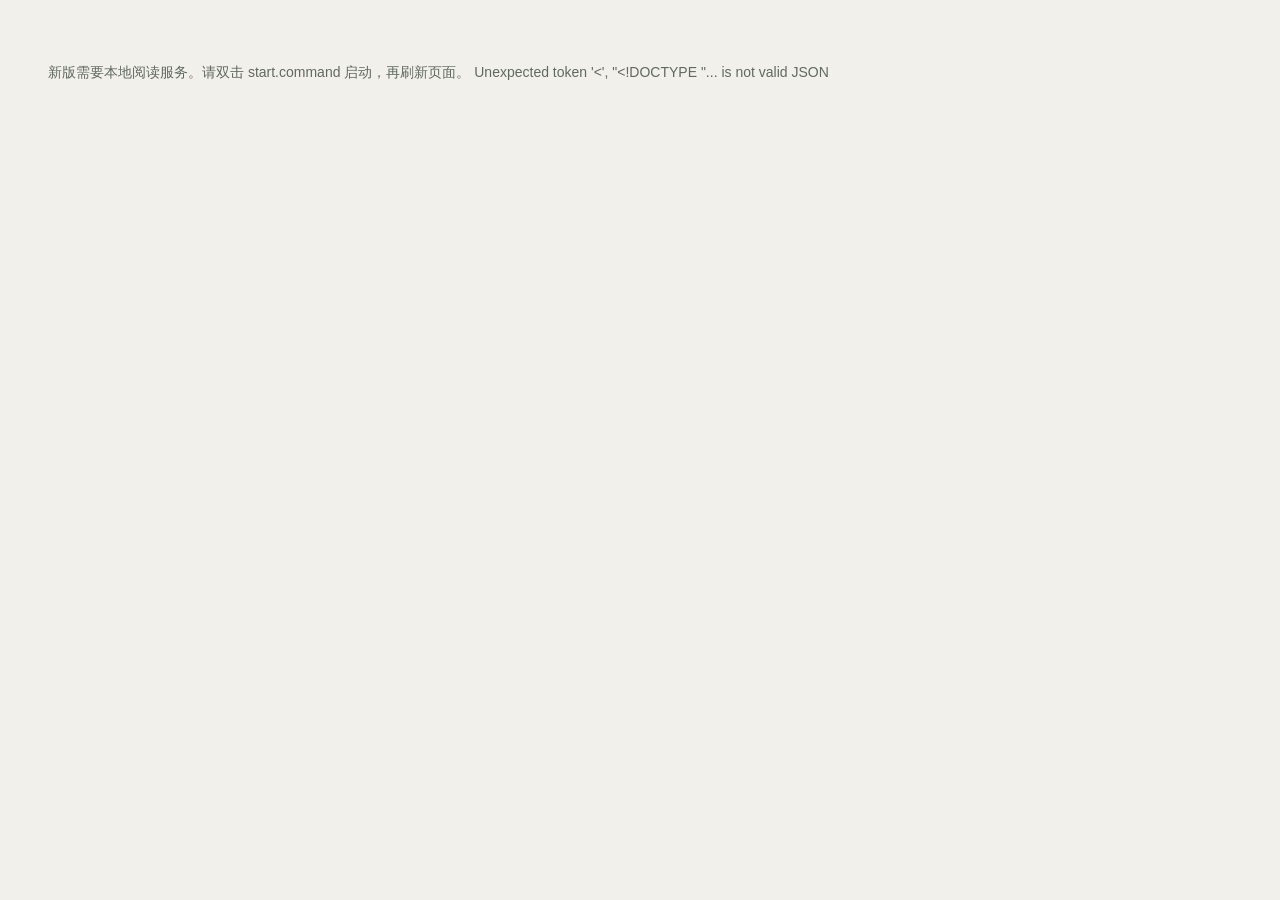
==== index.html @ 7a891c68 "feat: refine reading workspaces and add source-linked margins" ====
<!doctype html>
<html lang="zh-CN">
  <head>
    <meta charset="utf-8" />
    <meta name="viewport" content="width=device-width,initial-scale=1" />
    <meta name="color-scheme" content="light dark" />
    <meta
      http-equiv="Content-Security-Policy"
      content="default-src 'self'; script-src 'self' 'wasm-unsafe-eval'; style-src 'self' 'unsafe-inline'; img-src 'self' data: blob:; font-src 'self' data:; connect-src 'self'; worker-src 'self' blob:; frame-src 'self' blob:; object-src 'none'; form-action 'none'; base-uri 'self'"
    />
    <title>页间 · 书库</title>
    <link rel="icon" href="/assets/favicon.svg" />
    <link rel="stylesheet" href="/layout.css?v=2.57" />
  </head>
  <body data-theme="paper" data-view="library">
    <div id="startup" class="startup" role="status" aria-label="正在打开书库">
      <div class="startup-heading skeleton"></div>
      <div class="startup-cards" aria-hidden="true">
        <span class="skeleton"></span><span class="skeleton"></span
        ><span class="skeleton"></span><span class="skeleton"></span>
      </div>
      <p>正在打开书库…</p>
    </div>
    <div id="workspace" class="workspace" hidden>
      <aside class="app-rail" aria-label="应用导航">
        <a class="wordmark" href="#/library"><span>间</span>页间</a>
        <nav>
          <a href="#/library" data-nav="library"
            ><i data-icon="library"></i>书库</a
          >
          <a id="book-source-open" href="#/source" data-nav="source"
            ><i data-icon="search"></i>找书</a
          >
        </nav>
        <section id="folder-navigation" aria-label="书籍文件夹"></section>
        <div class="rail-foot">
          <button
            id="jobs-open"
            class="task-status"
            aria-label="导入与处理任务"
            aria-haspopup="dialog"
          >
            <i data-icon="import"></i><span id="task-label">导入与处理</span
            ><span id="running-count" hidden></span>
          </button>
          <a href="#/settings" data-nav="settings"
            ><i data-icon="settings"></i>设置</a
          >
        </div>
      </aside>
      <main class="workspace-main">
        <section id="book-source-view" class="app-view" hidden></section>
        <section id="library-view" class="app-view">
          <header class="page-heading">
            <div>
              <h1 id="library-title">书库</h1>
              <p id="library-summary" role="status"></p>
            </div>
            <div class="library-heading-actions"><button class="primary-button" id="import-open"><i data-icon="plus"></i>导入书籍</button><details class="library-management"><summary aria-label="书库管理">⋯</summary><button id="removed-books-open" class="secondary-button">最近删除</button></details></div>
          </header>
          <div id="continue-reading"></div>
          <div class="library-tools">
            <div class="filter-chips" id="shelf-filters">
              <button data-filter="all" aria-pressed="true">所有类型</button
              ><button data-filter="pinned" aria-pressed="false">常读 ★</button
              ><button data-filter="小说" aria-pressed="false">小说</button
              ><button data-filter="学习" aria-pressed="false">学习</button>
            </div>
            <label class="library-search"
              ><i data-icon="search"></i
              ><input
                id="library-search"
                type="search"
                placeholder="搜索书名或作者"
                aria-label="搜索书籍"
            /></label>
          </div>
          <div class="book-grid" id="library-grid"></div>
          <div class="empty-state library-empty" id="library-empty" hidden>
            <span class="empty-art" aria-hidden="true"
              ><i data-icon="pages"></i
            ></span>
            <h2 id="empty-title">暂无书籍</h2>
            <button
              id="empty-action"
              class="primary-button"
              data-empty-action="import"
            >
              导入书籍
            </button>
          </div>
        </section>
        <section id="settings-view" class="app-view" hidden>
          <header class="page-heading">
            <div>
              <h1>设置</h1>
            </div>
          </header>
          <nav class="settings-groups" aria-label="设置分组">
            <button data-settings-group="reading" aria-current="true">阅读</button>
            <button data-settings-group="services">服务与隐私</button>
            <button data-settings-group="data">书库与数据</button>
          </nav>
          <div class="settings-tabs" id="settings-service-tabs" role="tablist" aria-label="服务配置" hidden>
            <button
              id="tab-reading" hidden
              role="tab"
              aria-controls="settings-reading"
              aria-selected="true"
              data-settings-tab="reading"
            >
              阅读外观
            </button>
            <button
              id="tab-ai"
              role="tab"
              aria-controls="settings-ai"
              aria-selected="false"
              tabindex="-1"
              data-settings-tab="ai"
            >
              AI 答疑
            </button>
            <button
              id="tab-translation"
              role="tab"
              aria-controls="settings-translation"
              aria-selected="false"
              tabindex="-1"
              data-settings-tab="translation"
            >
              划词翻译
            </button>
            <button
              id="tab-mineru"
              role="tab"
              aria-controls="settings-mineru"
              aria-selected="false"
              tabindex="-1"
              data-settings-tab="mineru"
            >
              文档解析
            </button>
            <button
              id="tab-source"
              role="tab"
              aria-controls="settings-source"
              aria-selected="false"
              tabindex="-1"
              data-settings-tab="source"
            >
              书源账号
            </button>
            <button
              id="tab-data" hidden
              role="tab"
              aria-controls="settings-data"
              aria-selected="false"
              tabindex="-1"
              data-settings-tab="data"
            >
              书库与数据
            </button>
          </div>
          <div
            id="settings-source"
            class="service-panel"
            role="tabpanel"
            aria-labelledby="tab-source"
            hidden
          ></div>
          <div
            id="settings-reading"
            class="settings-layout"
            role="tabpanel"
            aria-labelledby="tab-reading"
          >
            <div>
              <div class="settings-form" id="global-settings"></div>
              <details class="inline-help keyboard-help">
                <summary>快捷键</summary>
                <dl>
                  <dt>复制选段</dt>
                  <dd>⌘C</dd>
                  <dt>提问选段</dt>
                  <dd>⌘⇧A</dd>
                  <dt>翻译选段</dt>
                  <dd>⌘⇧T</dd>
                  <dt>复制原图</dt>
                  <dd>⌘⇧C</dd>
                </dl>
              </details>
            </div>
            <article class="type-sample"><select id="sample-source" aria-label="排版预览内容"><option value="sample">示例文字</option><option id="sample-current" value="current" disabled>当前书籍</option></select>
              <h2>留一点时间给书</h2>
              <p>
                书页在眼前展开，窗外的声音渐渐远了。沿着文字往前走，偶尔停下来，想一想刚刚读到的那句话。
              </p>
              <p lang="en">
                A quiet page, a little time. Some books invite us to wander;
                others help us see a familiar idea in a new light.
              </p>

            </article>
          </div>
          <section
            id="settings-ai"
            class="service-layout"
            role="tabpanel"
            aria-labelledby="tab-ai"
            hidden
          ></section>
          <section
            id="settings-translation"
            class="service-layout"
            role="tabpanel"
            aria-labelledby="tab-translation"
            hidden
          ></section>
          <section
            id="settings-mineru"
            class="service-layout"
            role="tabpanel"
            aria-labelledby="tab-mineru"
            hidden
          ></section>
          <p id="settings-load-status" class="setting-note" role="status"></p>
          <section
            id="settings-data"
            class="data-settings"
            role="tabpanel"
            aria-labelledby="tab-data"
            hidden
          >
            <div class="data-summary">
              <div><small>书籍</small><strong id="data-books">—</strong></div>
              <div>
                <small>书库与记录</small><strong id="data-size">—</strong>
              </div>
              <div>
                <small>可重建缓存</small><strong id="data-cache-size">—</strong>
              </div>
            </div>
            <fieldset id="data-actions">
              <h2>设备迁移</h2>
              <p class="setting-note">迁移书籍、进度与书签；已有同书保留本机记录。文本排版不同，恢复位置可能略有偏移。</p>
              <p id="transfer-preview" class="setting-note" role="status"></p><details hidden><summary>跳过的书籍</summary><p id="transfer-skipped" class="setting-note"></p></details><div class="service-actions"><button id="transfer-export" class="secondary-button">导出迁移包</button><button id="transfer-import" class="secondary-button">导入迁移包…</button></div>
              <input type="file" id="transfer-file" accept=".pbtransfer" hidden />
              <h2>备份与恢复</h2>
              <p class="setting-note">完整备份不含服务凭据。</p>
              <label class="setting-row">本地自动备份<select id="backup-frequency"><option value="off">关闭</option><option value="daily">每天</option><option value="weekly">每周</option></select></label>
              <p class="setting-note">自动备份保留最近 3 份。</p><p id="backup-last" class="setting-note" role="status"></p>
              <div class="service-actions">
                <button id="data-backup" class="primary-button">
                  保存完整备份</button
                ><button id="data-restore" class="secondary-button">
                  选择备份恢复…</button
                ><button id="data-reveal" class="secondary-button" hidden>
                  查看数据文件夹
                </button>
              </div>
              <input
                type="file"
                id="data-restore-file"
                accept=".pbbackup"
                hidden
              />
              <div id="data-restore-review" class="data-restore-review" hidden>
                <h3>恢复前确认</h3>
                <p id="data-restore-summary"></p>
                <div class="service-actions">
                  <button id="data-confirm-restore" class="primary-button">
                    确认恢复并重启</button
                  ><button id="data-cancel-restore" class="secondary-button">
                    取消恢复
                  </button>
                </div>
              </div>
              <p id="data-last-restore" class="setting-note"></p>
              <button id="data-previous" class="secondary-button" hidden>
                找回恢复前的书库…
              </button>
              <hr />
              <h2>清理缓存</h2>
              <p id="data-cache-details" class="setting-note"></p>
              <div class="service-actions">
                <button id="data-clear-cache" class="secondary-button">
                  准备清理缓存</button
                ><button id="data-restart" class="primary-button" hidden>
                  立即重启并清理
                </button>
              </div>
            </fieldset>
            <p id="data-status" class="setting-note" role="status"></p>
          </section>
        </section>
      </main>
    </div>

    <main id="reader" class="reader" hidden>
      <header class="reader-bar" id="reader-bar">
        <div class="reader-leading">
          <button
            id="reader-home"
            class="icon-button"
            aria-label="返回书库"
            title="返回书库"
          >
            <i data-icon="library"></i></button
          ><span class="bar-divider"></span
          ><button
            id="reader-back"
            class="icon-button"
            aria-label="返回跳转前的位置"
            disabled
          >
            <i data-icon="back"></i>
          </button>
          <div class="reader-heading">
            <strong id="book-title"></strong>
          </div>
        </div>
        <div class="reader-actions">
          <div id="reader-pinned-tools" class="reader-pinned-tools"></div>
          <details id="reading-records" class="reading-records">
            <summary class="icon-button" aria-label="页边与阅读记录" title="页边"><i data-icon="history"></i></summary>
            <div class="reading-records-menu">
              <button id="records-bookmarks"><i data-icon="bookmark"></i>书签</button>
          <button
            class="icon-button"
            id="ai-open"
            aria-label="书内 AI 答疑"
            title="书内答疑"
          >
            <i data-icon="ask"></i>答疑记录
          </button>
          <button
            id="translation-history-open"
            class="icon-button"
            title="本书翻译收藏"
            aria-label="本书翻译收藏"
          >
            <i data-icon="translate"></i>翻译收藏
          </button>
            </div>
          </details>

          <button
            class="icon-button"
            id="source-pdf-open"
            aria-label="查看原 PDF"
            title="查看原 PDF"
            hidden
          >
            <i data-icon="pages"></i>
          </button>
          <button
            class="icon-button"
            id="knowledge-open"
            aria-label="书内检索与引用"
            title="书内检索与引用 · ⌘F"
          >
            <i data-icon="search"></i>
          </button>
          <button
            class="icon-button"
            id="toc-toggle"
            aria-label="目录与书签"
            aria-controls="reader-aside"
            aria-expanded="false"
            title="目录 · ⌘K"
          >
            <i data-icon="toc"></i></button
          ><button
            class="icon-button"
            id="bookmark-button"
            aria-label="添加书签"
            aria-pressed="false"
            title="书签 · ⌘B"
          >
            <i data-icon="bookmark"></i></button
          ><button
            class="secondary-button palm-action"
            id="palm-open"
            aria-label="掌上阅读"
            title="打开独立置顶小窗 · 窗口内用方向键翻页"
          >
            <i data-icon="palm"></i><span>掌上阅读</span></button
          ><button
            class="icon-button"
            id="focus-button"
            aria-label="专注阅读"
            aria-pressed="false"
            title="专注阅读 · F"
          >
            <i data-icon="focus"></i></button
          ><button
            class="icon-button"
            id="reading-mode"
            aria-label="浏览方式"
          ></button
          ><button
            class="secondary-button reader-process-button"
            id="reader-process"
            aria-label="文档处理"
            hidden
            title="文档处理"
          >
            <i data-icon="settings"></i><span>文档处理</span></button
          ><button
            class="type-button"
            id="reader-settings-open"
            aria-label="阅读设置"
            aria-expanded="false"
          >
            Aa</button
          ><details id="reader-more" class="reader-more"><summary class="icon-button" aria-label="更多阅读工具">⋯</summary><div id="reader-more-tools" class="reader-more-tools"><button id="timer-start" class="secondary-button">专注计时</button><button id="pin-current-page" class="secondary-button" hidden>固定此页</button></div></details><button class="icon-button" id="book-options" aria-label="书籍设置">
            <i data-icon="more"></i>
          </button>
        </div>
      </header>
      <header id="palm-bar" class="palm-bar" hidden>
        <span id="palm-book-title"></span
        ><button
          class="icon-button"
          id="palm-pin"
          aria-label="取消置顶"
          title="置顶"
          aria-pressed="true"
        >
          <i data-icon="pin"></i></button
        ><button
          class="type-button"
          id="palm-settings"
          aria-label="掌上阅读设置"
        >
          Aa</button
        ><button class="icon-button" id="palm-close" aria-label="关闭掌上窗口">
          <i data-icon="close"></i>
        </button>
      </header>
      <div class="reader-stage">
        <button id="toc-scrim" aria-label="关闭目录"></button>
        <div
          id="reading-viewport"
          class="reading-viewport"
          tabindex="0"
          aria-label="阅读正文"
        >
          <div id="text-host" class="text-host" hidden>
            <article id="text-paper" class="text-paper" hidden>
              <h1 id="chapter-title"></h1>
              <div class="chapter-rule" aria-hidden="true"></div>
              <div id="chapter-body" class="chapter-body"></div>
              <button id="next-chapter" class="chapter-next">
                继续下一章<i data-icon="forward"></i>
              </button>
            </article>
          </div>
          <iframe
            id="epub-frame"
            class="epub-frame"
            title="原书 EPUB 正文"
            sandbox="allow-same-origin allow-scripts"
            hidden
          ></iframe>
          <div id="pdf-paper" class="pdf-paper" hidden></div>
          <div id="reader-loading" class="reader-loading" role="status" hidden>
            正在打开这一页…
          </div>
        </div>
        <div id="ocr-status" class="ocr-status" role="status" hidden></div>
        <button class="focus-exit" id="focus-exit" hidden>
          <i data-icon="focus"></i>退出专注 <kbd>Esc</kbd>
        </button>
      </div>
      <footer class="reader-footer">
        <button
          id="timer-button" hidden
          class="timer-button"
          aria-label="开始专注计时"
        >
          <i data-icon="timer"></i
          ><span id="timer-label">专注计时</span></button
        ><span id="position-label"></span>
        <div id="reader-zoom" class="reader-zoom"></div>
        <div class="page-controls">
          <button id="previous-button" class="icon-button" aria-label="上一屏">
            <i data-icon="back"></i></button
          ><button
            id="page-label"
            aria-label="跳转页码"
            title="跳转页码"
          ></button
          ><button id="next-button" class="icon-button" aria-label="下一屏">
            <i data-icon="forward"></i>
          </button>
        </div>
        <div class="book-progress"><span id="progress-fill"></span></div>
      </footer>
      <footer id="palm-footer" class="palm-footer" hidden>
        <button id="palm-previous" aria-label="掌上上一屏">
          <i data-icon="back"></i></button
        ><span id="palm-position"></span>
        <div id="palm-zoom" class="reader-zoom"></div>
        <button id="palm-next" aria-label="掌上下一屏">
          <i data-icon="forward"></i>
        </button>
      </footer>
      <aside
        id="reader-aside"
        class="reader-aside"
        aria-label="目录与书签"
        hidden
      >
        <div class="aside-head">
          <div>
            <button id="toc-tab" aria-selected="true">目录</button
            ><button id="bookmark-tab" aria-selected="false">书签</button>
          </div>
          <button id="toc-close" class="icon-button" aria-label="关闭目录">
            <i data-icon="close"></i>
          </button>
        </div>
        <label class="toc-search"
          ><i data-icon="search"></i
          ><input
            id="toc-search"
            aria-label="查找章节"
            type="search"
            placeholder="查找章节"
          /><kbd>⌘K</kbd></label
        >
        <div id="toc-list" class="toc-list"></div>
        <div id="bookmarks-list" class="bookmarks-list" hidden></div>
        <div id="toc-source" class="toc-source" role="status"></div>
        <button id="toc-edit" class="toc-edit" hidden>调整章节…</button>
      </aside>
      <aside
        id="reader-settings"
        class="reader-settings"
        aria-label="阅读设置"
        hidden
      >
        <div class="aside-head">
          <strong>阅读设置</strong
          ><button
            id="reader-settings-close"
            class="icon-button"
            aria-label="关闭阅读设置"
          >
            <i data-icon="close"></i>
          </button>
        </div>
        <div id="quick-settings" class="settings-form"></div>
      </aside>
    </main>

    <div
      id="selection-toolbar"
      class="selection-toolbar"
      role="toolbar"
      aria-label="选中内容操作"
      hidden
    >
      <button
        id="copy-selection"
        title="复制 · ⌘C"
        aria-keyshortcuts="Meta+C Control+C"
      >
        <i data-icon="copy"></i><span id="copy-label">复制</span></button
      ><button
        id="copy-image"
        title="复制原图 · ⌘⇧C"
        aria-keyshortcuts="Meta+Shift+C Control+Shift+C"
        hidden
      >
        <i data-icon="image"></i>复制原图</button
      ><button
        id="ask-selection"
        title="提问 · ⌘⇧A"
        aria-keyshortcuts="Meta+Shift+A Control+Shift+A"
      >
        <i data-icon="ask"></i>提问
      </button>
      <button
        id="translate-selection"
        title="翻译 · ⌘⇧T"
        aria-keyshortcuts="Meta+Shift+T Control+Shift+T"
      >
        <i data-icon="translate"></i>翻译
      </button>
      <button id="search-selection"><i data-icon="search"></i>查书内</button>
      <button id="save-selection" aria-label="保存到页边" type="button">保存</button>
      <button id="selection-more-toggle" popovertarget="selection-more-menu" aria-label="更多选段操作">⋯</button>
    </div>
    <div id="selection-more-menu" popover>
      <button id="pin-selection" type="button">固定引用</button>
      <button id="chapter-start" hidden><i data-icon="toc"></i>从这里分章</button>
    </div>
    <aside
      id="translation-panel"
      class="translation-panel"
      aria-label="翻译"
      hidden
    >
      <header class="aside-head" id="translation-drag">
        <strong>翻译</strong>
        <div class="translation-tools">
          <button
            id="translation-pin"
            class="icon-button"
            aria-label="固定窗口"
            aria-pressed="false"
            title="固定窗口 · ⌘P"
          >
            <i data-icon="pin"></i>
          </button>
          <details class="translation-menu" id="translation-menu">
            <summary class="icon-button" aria-label="更多翻译操作" title="更多">
              <i data-icon="more"></i>
            </summary>
            <div class="translation-menu-items">
              <button
                id="translation-star"
                aria-label="收藏翻译"
                aria-pressed="false"
                disabled
              >
                收藏 <kbd>⌘S</kbd>
              </button>
              <button id="translation-recent">翻译收藏</button>
              <button id="translation-source" hidden>返回原文</button>
              <button id="translation-ask">提问 <kbd>⌘⇧A</kbd></button>
              <a id="translation-settings-menu" href="#/settings/translation"
                >翻译设置</a
              >
            </div>
          </details>
          <button
            id="translation-close"
            class="icon-button"
            aria-label="关闭翻译"
            title="关闭 · Esc"
          >
            <i data-icon="close"></i>
          </button>
        </div>
      </header>
      <div class="translation-scroll">
        <section id="translation-content">
          <form id="translation-form" class="translation-original-card">
            <label for="translation-query" class="visually-hidden">原文</label>
            <div
              id="translation-original-preview"
              class="translation-original-preview"
            ></div>
            <textarea
              id="translation-query"
              maxlength="6000"
              rows="2"
              placeholder="输入原文"
              hidden
            ></textarea>
            <div class="translation-input-actions">
              <button
                type="button"
                id="translation-copy-original"
                class="icon-button"
                aria-label="复制原文"
                title="复制原文"
              >
                <i data-icon="copy"></i>
              </button>
              <button
                type="button"
                id="translation-edit"
                class="icon-button"
                aria-label="编辑原文"
                title="编辑原文"
                aria-expanded="false"
              >
                <i data-icon="edit"></i>
              </button>
              <button
                id="translation-submit"
                class="primary-button"
                type="submit"
                hidden
              >
                翻译
              </button>
            </div>
          </form>
          <div class="translation-languages">
            <label
              ><span class="visually-hidden">原文语言</span
              ><select id="translation-from" aria-label="原文语言"></select
            ></label>
            <button
              id="translation-swap"
              class="icon-button"
              title="交换语言"
              aria-label="交换语言"
            >
              <i data-icon="swap"></i>
            </button>
            <label
              ><span class="visually-hidden">译文语言</span
              ><select id="translation-to" aria-label="译文语言"></select
            ></label>
          </div>
          <section class="translation-result-card">
            <div class="translation-provider">
              <label for="translation-provider" class="visually-hidden"
                >翻译服务</label
              >
              <select id="translation-provider" aria-label="翻译服务">
                <option value="ai">AI 翻译</option>
                <option value="google">Google 翻译</option>
              </select>
              <button
                id="translation-retry"
                class="icon-button"
                title="重新翻译 · ⌘R"
                aria-label="重新翻译"
              >
                <i data-icon="refresh"></i>
              </button>
            </div>
            <div class="translation-feedback">
              <div
                id="translation-status"
                class="translation-status"
                role="status"
                aria-live="polite"
              ></div>
              <button
                id="translation-stop"
                class="icon-button"
                aria-label="停止翻译"
                title="停止"
                hidden
              >
                <i data-icon="close"></i>
              </button>
            </div>
            <a id="translation-settings" href="#/settings/translation" hidden
              >设置 AI 模型</a
            >
            <section id="translation-result" hidden>
              <div id="translation-output" class="translation-output"></div>
              <div
                id="translation-explanation"
                class="translation-explanation"
              ></div>
              <div class="translation-result-actions">
                <button
                  id="translation-copy"
                  class="icon-button"
                  aria-label="复制译文"
                  title="复制译文 · ⌘C"
                >
                  <i data-icon="copy"></i>
                </button>
              </div>
            </section>
          </section>
        </section>
        <section id="translation-history" hidden>
          <div class="translation-history-head">
            <button id="translation-back">返回</button><span>翻译收藏</span>
          </div>
          <div id="translation-history-items"></div>
        </section>
      </div>
    </aside>
    <dialog id="knowledge-dialog" class="knowledge-dialog">
      <header class="aside-head">
        <strong>书内检索与引用</strong
        ><button
          id="knowledge-close"
          class="icon-button"
          aria-label="关闭书内检索"
        >
          <i data-icon="close"></i>
        </button>
      </header>
      <form id="knowledge-form" class="knowledge-form">
        <label for="knowledge-query" class="visually-hidden">书内搜索</label>
        <div>
          <input
            id="knowledge-query"
            type="search"
            maxlength="6000"
            placeholder="术语、原文或定理编号"
          /><button class="primary-button" type="submit">查找</button>
        </div>
        <label class="knowledge-scope"
          ><input
            id="knowledge-previous"
            type="checkbox"
          />仅限前文</label
        >
      </form>
      <p id="knowledge-status" class="setting-note" role="status"></p>
      <div id="knowledge-results" class="knowledge-results"></div>
    </dialog>
    <aside
      id="question-panel"
      class="question-panel"
      aria-label="围绕选中内容提问"
      hidden
    >
      <div class="aside-head">
        <strong
          id="question-drag"
          tabindex="0"
          title="拖动移动；聚焦后按方向键微调位置"
          aria-label="移动答疑面板，按方向键调整位置"
          >书内答疑</strong
        ><button id="ai-history-toggle" class="secondary-button">
          本书记录</button
        ><a class="ai-settings-link icon-button" href="#/settings/ai" aria-label="模型设置" title="模型设置"><i data-icon="settings"></i></a><button
          id="question-close"
          class="icon-button"
          aria-label="关闭书内答疑"
        >
          <i data-icon="close"></i>
        </button>
      </div>
      <div id="ai-model-status" class="ai-model-status" role="status"></div>
      <div id="ai-history-list" class="ai-history-list" hidden></div>
      <div id="ai-conversation">
        <div class="ai-thread">
          <div class="question-source">
            <button
              id="question-source"
              class="ai-source-link"
              title="返回原文位置"
            ></button>
            <div id="ai-quote" class="ai-answer"></div>
          </div>
          <img id="question-image" alt="选中的原书完整图表" hidden />
          <div id="ai-messages" class="ai-messages" aria-live="polite"></div>
          <p id="ai-progress" class="setting-note" role="status" hidden></p>
        </div>
        <form id="ai-question-form">
          <div id="question-tasks" class="question-tasks" hidden></div>
          <label id="ai-image-option" class="knowledge-scope" hidden
            ><input id="ai-send-image" type="checkbox" />附带原图</label
          >
          <p id="ai-image-status" class="setting-note" hidden></p>
          <label class="knowledge-scope"
            ><input
              id="ai-previous-knowledge"
              type="checkbox"
              checked
            />引用前文</label
          >
          <label for="question-input" class="visually-hidden">问题</label
          ><textarea
            id="question-input"
            rows="3"
            placeholder="输入问题…"
            maxlength="6000"
          ></textarea>
          <div class="ai-form-actions">
            <button id="ai-submit" class="primary-button" type="submit">
              发送</button
            ><button id="ai-stop" class="secondary-button" type="button" hidden>
              停止</button
            ><button id="copy-question" class="secondary-button" type="button">
              复制对话
            </button>
          </div>
          <details class="inline-help">
            <summary>发送内容</summary>
            <p>选段、附近文字、引用资料与本次对话会发送给所选模型。</p>
          </details>
        </form>
      </div>
    </aside>

    <dialog id="import-dialog" class="import-dialog">
      <form method="dialog" class="dialog-heading">
        <div>
          <h2>导入书籍</h2>
        </div>
        <button class="icon-button" aria-label="关闭导入">
          <i data-icon="close"></i>
        </button>
      </form>
      <div class="import-body">
        <label class="drop-zone" id="drop-zone"
          ><input id="file-input" type="file" multiple hidden /><span
            class="drop-icon"
            ><i data-icon="import"></i></span
          ><strong>选择文件，或拖到这里</strong
          ><small>EPUB · PDF · TXT · Kindle 等</small></label
        >
        <div id="import-files" class="import-files"></div>
        <div id="import-result" class="import-result" role="status"></div>
      </div>
      <div class="dialog-footer">
        <span id="import-count"></span
        ><button class="secondary-button" id="import-library" hidden>回到书库</button><button class="primary-button" id="import-submit" disabled>
          导入书籍
        </button>
      </div>
    </dialog>
    <dialog id="jobs-dialog" class="jobs-dialog" aria-labelledby="jobs-title">
      <form method="dialog" class="dialog-heading">
        <div>
          <h2 id="jobs-title">导入与处理</h2>
        </div>
        <button class="icon-button" aria-label="关闭处理任务">
          <i data-icon="close"></i>
        </button>
      </form>
      <div class="jobs-body">
        <div id="import-jobs" class="job-list"></div>
        <details class="inline-help">
          <summary>支持的格式</summary>
          <div class="formats-note" id="formats-note"></div>
        </details>
      </div>
      <div class="dialog-footer">
        <span></span
        ><button class="primary-button" id="imports-add">
          <i data-icon="plus"></i>导入书籍
        </button>
      </div>
    </dialog>
    <dialog id="book-dialog" class="book-dialog">
      <form method="dialog" class="dialog-heading">
        <h2>书籍设置</h2>
        <button class="icon-button" aria-label="关闭书籍设置">
          <i data-icon="close"></i>
        </button>
      </form>
      <div id="book-form" class="book-form"></div>
      <button id="book-remove" class="secondary-button danger-button">
        删除书籍…
      </button>
      <div class="dialog-footer">
        <span id="book-save-note"></span
        ><button id="book-cloud" class="secondary-button" hidden>
          保存并处理…</button
        ><button id="book-export" class="secondary-button">导出 EPUB…</button
        ><button id="book-chapters" class="secondary-button" hidden>
          调整章节…</button
        ><button id="book-save" class="primary-button">保存设置</button>
      </div>
    </dialog>
    <dialog
      id="book-remove-dialog"
      class="book-dialog"
      aria-labelledby="book-remove-heading"
    >
      <h2 id="book-remove-heading">删除书籍？</h2>
      <p id="book-remove-title"></p>
      <div class="dialog-footer">
        <button id="book-remove-cancel" class="secondary-button">取消</button
        ><button id="book-remove-confirm" class="primary-button">移至最近删除</button>
      </div>
      <p id="book-remove-error" role="status"></p>
    </dialog>
    <dialog
      id="removed-books-dialog"
      class="book-dialog"
      aria-labelledby="removed-books-heading"
    >
      <form method="dialog" class="dialog-heading">
        <h2 id="removed-books-heading">最近删除</h2>
        <button class="icon-button" aria-label="关闭最近删除">×</button>
      </form>
      <div id="removed-books-list"></div>
      <p id="removed-books-status" role="status"></p>
    </dialog>
    <dialog
      id="chapters-dialog"
      class="chapters-dialog"
      aria-labelledby="chapters-heading"
    >
      <form method="dialog" class="dialog-heading">
        <h2 id="chapters-heading">调整章节</h2>
        <button class="icon-button" aria-label="关闭章节调整">
          <i data-icon="close"></i>
        </button>
      </form>
      <div class="chapters-intro">
        <strong id="chapters-book"></strong>
      </div>
      <div class="chapters-editor">
        <nav id="chapters-browser" aria-label="选择要调整的章节">
          <input
            id="chapters-search"
            type="search"
            placeholder="查找章节"
            aria-label="查找要调整的章节"
          />
          <div id="chapters-list" class="chapters-list"></div>
        </nav>
        <form id="chapters-form">
          <fieldset id="chapters-controls">
            <legend id="chapters-current"></legend>
            <blockquote id="chapters-preview" hidden></blockquote>
            <label
              >章节标题<input
                id="chapters-title"
                type="text"
                required
                maxlength="120"
            /></label>
            <div class="chapters-actions">
              <button id="chapters-save" class="primary-button">保存标题</button
              ><button
                id="chapters-merge"
                type="button"
                class="secondary-button"
              >
                合并到上一章
              </button>
            </div>
          </fieldset>
        </form>
      </div>
      <div id="chapters-restore" class="chapters-restore">
        <button id="chapters-undo" class="secondary-button">
          恢复上一版目录
        </button>
        <details id="chapters-reset">
          <summary>重新识别目录</summary>
          <p class="setting-note">
            将替换当前目录，可恢复上一版。
          </p>
          <button id="chapters-auto" class="secondary-button">
            重新识别目录
          </button>
        </details>
      </div>
      <p
        id="chapters-status"
        class="chapters-status"
        role="status"
        aria-live="polite"
      ></p>
    </dialog>
    <dialog id="export-dialog" class="book-dialog">
      <form method="dialog" class="dialog-heading">
        <h2>导出 EPUB</h2>
        <button class="icon-button" aria-label="关闭导出">
          <i data-icon="close"></i>
        </button>
      </form>
      <form id="export-form" class="book-form">
        <strong id="export-book-title"></strong>
        <p id="export-policy" class="setting-note"></p>
        <div id="export-pages-row">
          <label
            >PDF 文件页序<input
              id="export-pages"
              placeholder="例如 29-34 或 2,5-8"
              maxlength="2000"
          /></label>
          <div class="service-actions">
            <button id="export-known" class="secondary-button" type="button">
              已解析页</button
            ><button id="export-all" class="secondary-button" type="button">
              整本
            </button>
          </div>
        </div>
        <p id="export-status" class="setting-note" role="status"></p>
        <button id="export-submit" class="primary-button" type="submit">
          保存 EPUB
        </button>
      </form>
    </dialog>
    <dialog id="cloud-dialog" class="book-dialog cloud-dialog">
      <form method="dialog" class="dialog-heading">
        <h2>文档处理</h2>
        <button class="icon-button" aria-label="关闭文档处理">
          <i data-icon="close"></i>
        </button>
      </form>
      <p id="cloud-book-title" class="cloud-book-title"></p>
      <section
        class="document-process-section"
        aria-labelledby="local-preparation-heading"
      >
        <div class="document-process-heading">
          <h3 id="local-preparation-heading">本机文字</h3>
          <span id="local-preparation-count"></span>
        </div>
        <progress
          id="local-preparation-progress"
          aria-label="本地划词准备进度"
          max="1"
          value="0"
        ></progress>
        <p id="local-preparation-status" class="setting-note" role="status">
          正在读取准备进度…
        </p>
        <div class="document-process-actions">
          <button type="button" id="local-prepare-all" class="secondary-button">
            提前准备整本</button
          ><button
            type="button"
            id="local-prepare-pause"
            class="secondary-button"
            hidden
          >
            暂停整本准备
          </button>
        </div>
      </section>
      <section
        class="document-process-section"
        aria-labelledby="cloud-processing-heading"
      >
        <div class="document-process-heading">
          <h3 id="cloud-processing-heading">公式与表格</h3>
          <span id="cloud-progress-count"></span>
        </div>
        <progress
          id="cloud-progress"
          aria-label="MinerU 内容增强进度"
          max="1"
          value="0"
        ></progress>
        <p id="cloud-job-status" class="setting-note" role="status"></p>
        <div class="document-process-actions">
          <button type="button" id="cloud-fill" class="primary-button" disabled>
            补全未解析页</button
          ><button
            type="button"
            id="cloud-resume"
            class="secondary-button"
            hidden
          >
            继续原任务</button
          ><button
            type="button"
            id="cloud-pause"
            class="secondary-button"
            hidden
          >
            暂停云解析
          </button>
        </div>
        <p class="setting-note">所选页将上传至 MinerU。</p>
        <details id="cloud-advanced" class="processing-advanced">
          <summary>页段与重新解析</summary>
        <form id="cloud-form" class="cloud-form">
          <label class="service-field"
            >PDF 文件页序<input
              id="cloud-pages"
              required
              maxlength="2000"
              placeholder="例如 29-34 或 2,5-8" /></label>
          <div class="cloud-range-actions">
            <button type="button" id="cloud-current" class="secondary-button">
              当前页附近</button
            ><button type="button" id="cloud-all" class="secondary-button">
              整本
            </button>
          </div>
          <label class="setting-check"
            >重新提交解析<input id="cloud-fresh" type="checkbox"
          /></label>


          <div class="cloud-footer">
            <button class="primary-button" id="cloud-start" type="submit">
              开始解析
            </button>
          </div>
        </form>
        </details>
        <p id="cloud-status" class="setting-note" role="status"></p>
        <a id="cloud-settings" href="#/settings/mineru">MinerU 设置</a>
      </section>
    </dialog>
    <dialog id="page-dialog" class="book-dialog">
      <form id="page-jump-form">
        <div class="dialog-heading">
          <h2>跳到这里</h2>
          <button
            type="button"
            id="page-jump-close"
            class="icon-button"
            aria-label="关闭页码跳转"
          >
            <i data-icon="close"></i>
          </button>
        </div>
        <div class="book-form">
          <label
            ><span id="page-jump-label">页码</span
            ><input
              id="page-jump-input"
              type="number"
              min="1"
              required
              aria-label="目标页码"
          /></label>
        </div>
        <div class="dialog-footer">
          <span id="page-jump-total"></span
          ><button type="submit" class="primary-button">前往</button>
        </div>
      </form>
    </dialog>
    <div
      id="toasts"
      class="toast-stack"
      role="status"
      aria-live="polite"
      aria-relevant="additions"
    ></div>
    <script type="module" src="/ui/bootstrap.mjs?v=2.57"></script>
  </body>
</html>
---- layout.css ----
@font-face {
  font-family: ReaderHanSerif;
  font-display: swap;
  src: url("/assets/fonts/han-serif.otf");
}
@font-face {
  font-family: ReaderWenKai;
  font-display: swap;
  src: url("/assets/fonts/wenkai.ttf");
}
@font-face {
  font-family: ReaderHanSans;
  font-display: swap;
  src: url("/assets/fonts/han-sans.otf");
}
@font-face {
  font-family: ReaderLiterata;
  font-display: swap;
  src: url("/assets/fonts/literata.ttf");
}
@font-face {
  font-family: ReaderSourceSerif;
  font-display: swap;
  src: url("/assets/fonts/source-serif.ttf");
}
* {
  box-sizing: border-box;
}
[hidden] {
  display: none !important;
}
:root {
  color-scheme: light;
  --bg: #f2f0ea;
  --surface: #fff;
  --paper: #fffdf8;
  --rail: #f6f5f0;
  --ink: #252a26;
  --secondary: #60695f;
  --accent: #456652;
  --soft: #e5eae3;
  --line: #dfe7e1;
  --shadow: 0 2px 6px #14281e08, 0 16px 40px -8px #14281e1c;
  --cover-fiction: linear-gradient(145deg, #4a665a, #354c42);
  --cover-study: linear-gradient(145deg, #566b7e, #3e5060);
  --night-preview-check: #bed5b9;
  --cover-text: #f4f6f0;
  --spine-lighting:
    inset 4px 0 6px #ffffff2e, inset 1px 0 0 #0000001a,
    inset 0 0 0 1px #ffffff1f;
  --shadow-card: 0 1px 2px #14281e0f, 0 8px 24px -4px #14281e14;
  --shadow-card-hover: 0 4px 8px #14281e14, 0 16px 32px -6px #14281e29;
  --backdrop-overlay: #14282047;
  --error: #ad3430;
  --warning: #805609;
  --ease-out: cubic-bezier(0.22, 1, 0.36, 1);
  --zh-font: ReaderHanSerif;
  --en-font: ReaderLiterata;
  --reading-size: 21px;
  --reading-line: 1.95;
  --reading-width: 680px;
}
.data-settings {
  max-width: 880px;
}
.data-summary {
  display: flex;
  flex-wrap: wrap;
  gap: 24px;
  padding: 24px 0;
}
.data-summary > div {
  min-width: 128px;
  display: grid;
  gap: 8px;
}
.data-summary small {
  color: var(--secondary);
}
.data-summary strong {
  font-size: 24px;
  font-variant-numeric: tabular-nums;
}
.data-settings fieldset {
  border: 1px solid var(--line);
  border-radius: 16px;
  padding: 24px;
  background: var(--surface);
}
.data-settings h2 {
  font-size: 18px;
  margin: 0 0 12px;
}
.data-settings hr {
  border: 0;
  border-top: 1px solid var(--line);
  margin: 24px 0;
}
.data-restore-review {
  margin-top: 24px;
  padding: 16px;
  background: var(--soft);
  border-radius: 12px;
  line-height: 1.8;
}
.data-restore-review h3 {
  margin: 0;
}

.knowledge-dialog {
  width: min(720px, calc(100vw - 32px));
  max-height: 80vh;
  padding: 24px;
  color: var(--ink);
  background: var(--surface);
  border: 1px solid var(--line);
  border-radius: 16px;
}
.knowledge-form > div {
  display: flex;
  gap: 8px;
  margin-top: 8px;
}
.knowledge-form input[type="search"] {
  flex: 1;
  min-width: 0;
  padding: 12px;
  border: 1px solid var(--line);
  border-radius: 8px;
  background: var(--paper);
  color: var(--ink);
}
.knowledge-scope {
  display: flex;
  gap: 8px;
  align-items: center;
  margin-top: 16px;
  font-size: 13px;
}
.knowledge-results {
  max-height: 48vh;
  overflow-y: auto;
  overscroll-behavior: contain;
}
.knowledge-result {
  border-top: 1px solid var(--line);
}
.knowledge-result > button {
  display: grid;
  gap: 8px;
  width: 100%;
  padding: 16px 0;
  text-align: left;
}
.knowledge-result span,
.knowledge-preview {
  font-size: 14px;
  line-height: 1.8;
}
.ai-stream {
  white-space: pre-wrap;
  line-height: 1.8;
}
.reader-reference {
  color: inherit;
  text-decoration: underline dotted;
  text-underline-offset: 3px;
}
.reader-reference:hover {
  color: var(--accent);
}
.ai-reference {
  display: inline-block;
  max-width: 100%;
  overflow: hidden;
  text-overflow: ellipsis;
  white-space: nowrap;
  padding: 8px;
  margin: 4px 4px 0 0;
  color: var(--accent);
  background: var(--soft);
  border-radius: 8px;
  text-align: left;
  font-size: 12px;
}
.ai-reference-preview {
  padding: 12px;
  border-left: 2px solid var(--accent);
  font-size: 13px;
  line-height: 1.8;
  white-space: pre-wrap;
}
.knowledge-result small {
  color: var(--secondary);
}
.knowledge-preview {
  padding: 0 12px 16px;
  white-space: pre-wrap;
}
body[data-theme="sage"] {
  --bg: #e3eae1;
  --rail: #edf2eb;
  --surface: #f5f8f1;
  --paper: #edf3e7;
  --ink: #2b3a2a;
  --secondary: #56694f;
  --line: #d3decf;
  --accent: #50764c;
  --soft: #dce8d8;
}
body[data-theme="blue"] {
  --bg: #e6ecf2;
  --rail: #f0f4f8;
  --surface: #f7faff;
  --paper: #edf3fa;
  --ink: #2b3d51;
  --secondary: #566a80;
  --line: #d5deea;
  --accent: #446a8b;
  --soft: #dce8f2;
}
body[data-theme="night"] {
  color-scheme: dark;
  --bg: #0e1512;
  --rail: #121b16;
  --surface: #18241d;
  --paper: #141e19;
  --ink: #dce5df;
  --secondary: #a3b4a9;
  --line: #28382c;
  --accent: #a3c6a4;
  --soft: #223326;
  --shadow: 0 2px 6px #0005, 0 16px 40px -8px #0009;
  --cover-fiction: linear-gradient(145deg, #2a3f36, #1b2a24);
  --cover-study: linear-gradient(145deg, #2e3d4b, #1e2933);
  --spine-lighting:
    inset 4px 0 6px #ffffff14, inset 1px 0 0 #0007, inset 0 0 0 1px #ffffff14;
  --shadow-card: 0 1px 2px #0006, 0 12px 28px -6px #0009;
  --shadow-card-hover: 0 6px 14px #0008, 0 20px 36px -8px #000a;
  --backdrop-overlay: #060c0a99;
  --error: #ffb4ab;
  --warning: #e9c36e;
}
body {
  /* Resolve derived colors beside the body theme overrides. */
  --control-glass: color-mix(in srgb, var(--surface) 88%, transparent);
  --selection: color-mix(in srgb, var(--accent) 32%, transparent);
  --turn-shadow: 0 2px 14px color-mix(in srgb, var(--ink) 4%, transparent);
  --turn-shade: color-mix(in srgb, var(--ink) 3%, transparent);
  --turn-highlight: color-mix(in srgb, var(--ink) 3%, transparent);
  margin: 0;
  color: var(--ink);
  background: var(--bg);
  font:
    14px -apple-system,
    BlinkMacSystemFont,
    "PingFang SC",
    sans-serif;
}
button,
a,
input,
select,
textarea {
  -webkit-tap-highlight-color: transparent;
}
button,
input,
select,
textarea {
  font: inherit;
  color: inherit;
}
button,
a {
  touch-action: manipulation;
}
button {
  border: 0;
  background: none;
  cursor: pointer;
}
button:disabled {
  cursor: default;
  opacity: 0.4;
}
a {
  color: inherit;
  text-decoration: none;
}
button:focus-visible,
a:focus-visible,
input:focus-visible,
select:focus-visible,
textarea:focus-visible {
  outline: 2px solid var(--accent);
  outline-offset: 3px;
}
svg {
  width: 20px;
  height: 20px;
  fill: none;
  stroke: currentColor;
  stroke-width: 1.75;
  stroke-linecap: round;
  stroke-linejoin: round;
  display: block;
}
i {
  display: inline-flex;
  font-style: normal;
}
kbd {
  font:
    10px -apple-system,
    sans-serif;
  color: var(--secondary);
}
.icon-button {
  width: 34px;
  height: 34px;
  display: inline-grid;
  place-items: center;
  flex: none;
  border-radius: 8px;
  color: var(--secondary);
}
.icon-button:hover,
.icon-button[aria-pressed="true"] {
  background: var(--soft);
  color: var(--accent);
}
.primary-button {
  display: inline-flex;
  align-items: center;
  justify-content: center;
  gap: 8px;
  border-radius: 9px;
  background: var(--accent);
  color: var(--surface);
  padding: 11px 17px;
  font-size: 13px;
  white-space: nowrap;
}
.primary-button svg {
  width: 16px;
  height: 16px;
}
.secondary-button {
  border: 1px solid var(--line);
  border-radius: 8px;
  padding: 9px 14px;
  font-size: 12px;
  background: var(--surface);
}
.startup {
  padding: 60px;
  text-align: center;
  color: var(--secondary);
}
.workspace {
  display: grid;
  grid-template-columns: 200px minmax(0, 1fr);
  height: 100dvh;
}
.app-rail {
  padding: 32px 16px 24px;
  background: var(--rail);
  border-right: 1px solid var(--line);
  display: flex;
  flex-direction: column;
}
.wordmark {
  display: flex;
  align-items: center;
  gap: 10px;
  font-size: 25px;
  letter-spacing: 3px;
  padding-left: 9px;
}
.wordmark > span {
  display: grid;
  place-items: center;
  width: 32px;
  height: 36px;
  border: 1px solid var(--accent);
  border-radius: 8px 2px;
  font:
    23px ReaderHanSerif,
    serif;
  color: var(--accent);
  letter-spacing: 0;
}
.app-rail nav {
  margin-top: 32px;
  display: grid;
  gap: 7px;
}
.app-rail nav a,
.rail-foot > a {
  display: flex;
  align-items: center;
  gap: 12px;
  padding: 12px 14px;
  border-radius: 9px;
  font-size: 13px;
  color: var(--secondary);
}
.app-rail nav a:hover,
.rail-foot > a:hover {
  background: var(--soft);
}
[data-nav][aria-current="page"] {
  background: var(--soft);
  color: var(--accent);
}
.app-rail svg {
  width: 17px;
  height: 17px;
}
.app-rail #running-count {
  margin-left: auto;
  font-size: 10px;
}
.rail-foot {
  margin-top: auto;
}
.workspace-main {
  overflow: auto;
  min-width: 0;
}
.app-view {
  width: min(1280px, 100%);
  margin: 0 auto;
  padding: 48px 48px 72px;
}
.page-heading {
  display: flex;
  justify-content: space-between;
  align-items: center;
  gap: 22px;
  margin-bottom: 34px;
}
.page-heading h1 {
  font:
    32px ReaderHanSerif,
    serif;
  letter-spacing: 2px;
  margin: 10px 0;
}
.page-heading p {
  font-size: 12px;
  color: var(--secondary);
  line-height: 1.8;
  margin: 7px 0;
}
.continue-card {
  display: flex;
  align-items: center;
  gap: 24px;
  padding: 24px 32px;
  background: var(--surface);
  border: 1px solid var(--line);
  border-radius: 14px;
  position: relative;
  overflow: hidden;
  margin-bottom: 32px;
  min-height: 174px;
}
.continue-card .small-cover {
  width: 80px;
  height: 112px;
  flex: none;
}
.continue-card .continue-copy {
  flex: 1;
  min-width: 0;
}
.continue-copy > small {
  font-size: 10px;
  color: var(--secondary);
  letter-spacing: 1px;
}
.continue-copy h2 {
  font:
    23px ReaderHanSerif,
    serif;
  margin: 9px 0;
}
.continue-copy p {
  font-size: 11px;
  color: var(--secondary);
  overflow: hidden;
  text-overflow: ellipsis;
  white-space: nowrap;
  margin: 9px 0;
}
.continue-actions {
  display: flex;
  align-items: center;
  gap: 10px;
}
.continue-progress {
  position: absolute;
  bottom: 0;
  left: 0;
  height: 2px;
  background: var(--accent);
  opacity: 0.55;
}
.library-tools {
  display: flex;
  justify-content: space-between;
  align-items: center;
  gap: 18px;
  margin-bottom: 24px;
}
.filter-chips {
  display: flex;
  gap: 8px;
}
.filter-chips button {
  padding: 7px 14px;
  border-radius: 20px;
  font-size: 12px;
  color: var(--secondary);
}
.filter-chips button[aria-pressed="true"] {
  background: var(--soft);
  color: var(--accent);
}
.library-search {
  display: flex;
  align-items: center;
  gap: 8px;
  border-bottom: 1px solid var(--line);
  padding: 8px 0;
  color: var(--secondary);
  width: 230px;
}
.library-search svg {
  width: 15px;
  height: 15px;
}
.library-search input {
  width: 100%;
  min-width: 0;
  border: 0;
  background: none;
  font-size: 12px;
  outline-offset: 5px;
}
.library-search input::placeholder {
  color: var(--secondary);
}
.book-grid {
  display: grid;
  grid-template-columns: repeat(auto-fill, minmax(160px, 1fr));
  gap: 32px 24px;
}
.library-book {
  min-width: 0;
  position: relative;
}
.cover-open {
  display: block;
  width: 100%;
  padding: 0;
  text-align: left;
}
.book-cover {
  width: 100%;
  aspect-ratio: 3/4;
  position: relative;
  display: flex;
  flex-direction: column;
  align-items: center;
  justify-content: center;
  overflow: hidden;
  border-radius: 3px 9px 9px 3px;
  box-shadow: var(--shadow-card);
  background: var(--cover-fiction);
  color: var(--cover-text);
  transition:
    transform 0.28s var(--ease-out),
    box-shadow 0.28s var(--ease-out);
}
.cover-open:hover .book-cover {
  transform: translateY(-4px);
  box-shadow: var(--shadow-card-hover);
}
.book-cover img {
  display: block;
  width: 100%;
  height: 100%;
  object-fit: cover;
  position: absolute;
  inset: 0;
}
.book-cover .cover-title {
  font:
    22px ReaderHanSerif,
    serif;
  letter-spacing: 0.015em;
  margin: 0 24px;
  padding: 0;
  text-align: center;
  line-height: 1.7;
  z-index: 1;
}
.book-cover .cover-author {
  position: absolute;
  bottom: 24px;
  font-size: 10px;
  letter-spacing: 2px;
  opacity: 0.6;
}
.book-cover.cover-study {
  background: var(--cover-study);
}
.book-cover.cover-study:before {
  content: "∫";
  position: absolute;
  font:
    145px ReaderSourceSerif,
    serif;
  opacity: 0.08;
  right: 10px;
  top: -5px;
}
.book-cover.cover-study .cover-title:not(.long-title) {
  font-family: ReaderSourceSerif, ReaderHanSerif, serif;
  letter-spacing: 0;
  font-size: 27px;
}
.small-cover .cover-title {
  font-size: 16px;
  padding: 0 8px;
}
.small-cover .cover-author {
  display: none;
}
.small-cover.book-cover.cover-study .cover-title:not(.long-title) {
  font-size: 17px;
}
.book-card-foot {
  display: flex;
  align-items: flex-start;
  justify-content: space-between;
  margin-top: 15px;
  gap: 6px;
}
.book-card-foot h3 {
  font-size: 16px;
  font-weight: 600;
  margin: 0 0 8px;
  white-space: nowrap;
  text-overflow: ellipsis;
  overflow: hidden;
}
.book-card-copy {
  min-width: 0;
  flex: 1;
}
.book-card-copy p {
  font-size: 12px;
  color: var(--secondary);
  margin: 0 0 8px;
  white-space: nowrap;
  text-overflow: ellipsis;
  overflow: hidden;
}
.book-card-copy .book-tags {
  display: flex;
  gap: 7px;
  color: var(--secondary);
  font-size: 11px;
  align-items: center;
}
.book-tags span:first-child {
  letter-spacing: 0.6px;
}
.shelf-star {
  width: 26px;
  height: 26px;
  display: grid;
  place-items: center;
  color: var(--secondary);
  padding: 3px;
  margin-top: -3px;
}
.shelf-star svg {
  width: 16px;
  height: 16px;
}
.shelf-star[aria-pressed="true"] {
  color: var(--accent);
}
.shelf-star[aria-pressed="true"] svg {
  fill: var(--soft);
}
.book-more {
  position: absolute;
  right: 8px;
  top: 8px;
  background: var(--control-glass);
  backdrop-filter: blur(8px);
  color: var(--ink);
  opacity: 0;
  transition:
    opacity 0.18s var(--ease-out),
    transform 0.18s var(--ease-out);
  width: 32px;
  height: 32px;
}
.library-book:hover .book-more,
.book-more:focus-visible,
.library-book:focus-within .book-more {
  opacity: 1;
}
.job-list {
  display: grid;
  gap: 13px;
}
.job-row {
  background: var(--surface);
  border: 1px solid var(--line);
  border-radius: 11px;
  padding: 22px 25px;
  display: flex;
  align-items: center;
  gap: 20px;
}
.job-copy {
  flex: 1;
  min-width: 0;
}
.job-copy strong {
  font-size: 13px;
  font-weight: 500;
}
.job-copy p {
  font-size: 11px;
  color: var(--secondary);
  line-height: 1.7;
  margin: 7px 0 0;
}
.job-label {
  font-size: 10px;
  border: 1px solid var(--line);
  padding: 6px 10px;
  border-radius: 20px;
  color: var(--secondary);
}
.job-label.running {
  color: var(--accent);
  background: var(--soft);
}
.formats-note {
  font-size: 11px;
  line-height: 2;
  color: var(--secondary);
  margin-top: 26px;
}
.empty-state {
  padding: 70px 20px;
  text-align: center;
  color: var(--secondary);
  font-size: 13px;
  line-height: 2;
}
.settings-layout {
  display: grid;
  grid-template-columns: 320px minmax(0, 1fr);
  gap: 50px;
}
.settings-form {
  font-size: 12px;
}
.visually-hidden {
  position: absolute;
  width: 1px;
  height: 1px;
  padding: 0;
  margin: -1px;
  overflow: hidden;
  clip-path: inset(50%);
  white-space: nowrap;
  border: 0;
}
.settings-tabs {
  display: flex;
  gap: 8px;
  margin: 0 0 32px;
  padding: 4px;
  border: 1px solid var(--line);
  border-radius: 12px;
  background: var(--rail);
  width: fit-content;
}
.settings-tabs button {
  padding: 12px 20px;
  font-size: 13px;
  border-radius: 8px;
  color: var(--secondary);
}
.settings-tabs button[aria-selected="true"] {
  background: var(--surface);
  color: var(--ink);
  box-shadow: var(--shadow-card);
}
.service-layout {
  display: grid;
  grid-template-columns: minmax(320px, 480px) minmax(240px, 1fr);
  gap: 48px;
  align-items: start;
}
.service-form {
  padding: 32px;
  background: var(--paper);
  border: 1px solid var(--line);
  border-radius: 16px;
  min-width: 0;
}
.service-heading {
  display: flex;
  align-items: center;
  gap: 16px;
}
.service-symbol {
  display: grid;
  place-items: center;
  width: 48px;
  height: 48px;
  flex: none;
  color: var(--accent);
  background: var(--soft);
  border-radius: 12px;
}
.service-symbol svg {
  width: 24px;
  height: 24px;
}
.service-heading h2 {
  font-size: 16px;
  font-weight: 500;
  margin: 0 0 4px;
}
.service-form fieldset {
  padding: 0;
  border: 0;
  margin: 0;
  min-width: 0;
}
.service-field {
  display: grid;
  gap: 8px;
  margin-bottom: 24px;
  font-size: 12px;
}
.service-field input,
.service-field select {
  width: 100%;
  min-width: 0;
  height: 44px;
  border: 1px solid var(--line);
  border-radius: 8px;
  padding: 0 12px;
  background: var(--surface);
  color: var(--ink);
  font: inherit;
}
.service-field input::placeholder {
  color: var(--secondary);
  opacity: 0.8;
}
.service-field small,
.service-storage-note {
  color: var(--secondary);
  font-size: 11px;
  line-height: 1.8;
}
.service-storage-note {
  margin: 0 0 20px;
}
.service-form .remove-key {
  margin: -4px 0 20px;
}
.service-actions {
  display: flex;
  align-items: center;
  gap: 8px;
  flex-wrap: wrap;
}
.service-actions button {
  min-height: 40px;
  font-size: 12px;
}
.service-reset {
  color: var(--secondary);
  padding: 8px;
}
.service-form :disabled {
  cursor: progress;
  opacity: 0.65;
}
.service-result {
  font-size: 12px;
  line-height: 1.8;
  margin: 16px 0 0;
}
.service-result:empty {
  margin: 0;
}
.service-result[data-kind="success"] {
  color: var(--accent);
}
.service-result[data-kind="error"] {
  color: var(--error);
}
.service-result[data-kind="warning"] {
  color: var(--warning);
}
.service-explainer {
  padding: 32px 0;
  max-width: 360px;
}
.service-explainer > small {
  font-size: 11px;
  letter-spacing: 0.12em;
  color: var(--accent);
}
.service-explainer h2 {
  font:
    400 25px/1.7 var(--zh-font),
    serif;
  margin: 16px 0;
}
.service-explainer p {
  font-size: 12px;
  line-height: 2;
  color: var(--secondary);
  margin: 8px 0 0;
}
.service-note {
  padding-top: 24px;
  margin-top: 24px;
  border-top: 1px solid var(--line);
}
.service-note strong {
  font-size: 12px;
  font-weight: 500;
}
@media (max-width: 1100px) {
  .service-layout {
    gap: 24px;
    grid-template-columns: minmax(280px, 1.3fr) minmax(200px, 1fr);
  }
  .service-form {
    padding: 24px;
  }
}
@media (max-width: 760px) {
  .service-layout {
    grid-template-columns: minmax(0, 1fr);
    gap: 8px;
  }
  .service-explainer {
    max-width: none;
    padding: 16px 4px;
  }
  .settings-tabs {
    width: 100%;
    gap: 0;
  }
  .settings-tabs button {
    flex: 1;
    padding: 12px 8px;
  }
}
.settings-section {
  padding: 20px 0 25px;
  border-bottom: 1px solid var(--line);
}
.settings-section:first-child {
  padding-top: 5px;
}
.settings-section h2 {
  font-size: 11px;
  color: var(--secondary);
  font-weight: 400;
  letter-spacing: 1px;
  margin: 0 0 20px;
}
.theme-choices {
  display: flex;
  justify-content: space-between;
  gap: 10px;
}
.theme-choices button {
  display: flex;
  align-items: center;
  flex-direction: column;
  gap: 8px;
  font-size: 10px;
  color: var(--secondary);
  padding: 0;
}
.theme-circle {
  display: grid;
  place-items: center;
  width: 39px;
  height: 39px;
  border-radius: 50%;
  border: 1px solid var(--line);
}
.theme-choices button[aria-pressed="true"] .theme-circle:after {
  content: "✓";
  color: var(--accent);
  font-size: 16px;
}
.theme-choices button[data-theme="night"] .theme-circle:after {
  color: var(--night-preview-check);
}
.setting-row {
  display: flex;
  align-items: center;
  justify-content: space-between;
  gap: 15px;
  font-size: 12px;
  margin: 16px 0;
}
.setting-row select {
  width: 164px;
  min-width: 0;
  border: 1px solid var(--line);
  background: var(--surface);
  border-radius: 7px;
  padding: 8px;
  font-size: 12px;
}
.setting-range {
  display: block;
  margin: 18px 0 0;
  font-size: 12px;
}
.setting-range > span {
  display: flex;
  justify-content: space-between;
}
.setting-range output {
  font-size: 10px;
  color: var(--secondary);
}
.setting-range input {
  width: 100%;
  accent-color: var(--accent);
  margin: 12px 0 0;
}
.setting-check {
  display: flex;
  align-items: center;
  justify-content: space-between;
  margin: 18px 0;
  font-size: 12px;
  gap: 18px;
}
.setting-check input,
.parse-toggle input {
  accent-color: var(--accent);
  width: 16px;
  height: 16px;
  flex: none;
}
.setting-note {
  font-size: 11px;
  line-height: 1.8;
  color: var(--secondary);
}
.type-sample {
  padding: 35px;
  background: var(--paper);
  border: 1px solid var(--line);
  border-radius: 3px;
  font-family: var(--en-font), var(--zh-font), serif;
  height: fit-content;
  position: sticky;
  top: 50px;
}
.type-sample small {
  font:
    10px -apple-system,
    sans-serif;
  letter-spacing: 2px;
  color: var(--secondary);
}
.type-sample h2 {
  font-weight: 400;
  font-size: 25px;
  line-height: 1.6;
  margin: 30px 0 22px;
}
.type-sample p {
  font-size: var(--reading-size);
  line-height: var(--reading-line);
  text-indent: 2em;
  text-align: justify;
}
.type-sample [lang="en"] {
  text-indent: 0;
  letter-spacing: 0;
}
.sample-leaf {
  display: block;
  text-align: center;
  font-size: 22px;
  color: var(--accent);
  opacity: 0.3;
  margin-top: 30px;
}
.reader {
  height: 100dvh;
  display: flex;
  flex-direction: column;
  position: relative;
  overflow: hidden;
}
.reader-bar {
  background: color-mix(in srgb, var(--paper) 84%, transparent);
  backdrop-filter: blur(16px) saturate(140%);
  height: 56px;
  display: flex;
  align-items: center;
  justify-content: space-between;
  gap: 16px;
  padding: 0 24px;
  flex: none;
  border-bottom: 1px solid color-mix(in srgb, var(--line) 60%, transparent);
}
.reader-leading,
.reader-actions {
  display: flex;
  align-items: center;
  gap: 9px;
  min-width: 0;
}
.bar-divider {
  height: 17px;
  border-left: 1px solid var(--line);
  margin-right: 4px;
}
.reader-heading {
  min-width: 0;
  display: grid;
  gap: 5px;
  padding-left: 7px;
}
.reader-heading strong {
  max-width: 42ch;
  font-size: 13px;
  font-weight: 500;
  text-overflow: ellipsis;
  white-space: nowrap;
  overflow: hidden;
}
.reader-heading small {
  font-size: 9px;
  color: var(--secondary);
  white-space: nowrap;
  overflow: hidden;
  text-overflow: ellipsis;
}
.type-button {
  width: 36px;
  height: 33px;
  border: 1px solid var(--line);
  border-radius: 8px;
  font:
    19px Georgia,
    serif;
  letter-spacing: -1px;
  color: var(--ink);
}
.reader-stage {
  flex: 1;
  min-height: 0;
  position: relative;
}
.reading-viewport {
  height: 100%;
  overflow: auto;
  padding: 38px 35px 40px;
  scrollbar-width: thin;
  scrollbar-color: var(--line) transparent;
  outline: none;
}
.text-paper {
  width: min(100%, calc(var(--reading-width) + 100px));
  min-height: 100%;
  margin: 0 auto;
  padding: 48px 50px;
  background: var(--paper);
  font-family: var(--en-font), var(--zh-font), serif;
  border-radius: 2px;
  box-shadow: var(--shadow-card);
}
.text-paper h1 {
  font-size: 26px;
  line-height: 1.7;
  letter-spacing: 1px;
  text-align: center;
  font-weight: 400;
  margin: 0;
}
.chapter-rule {
  height: var(--heading-space, 2em);
}
.chapter-body {
  font-size: var(--reading-size);
  line-height: var(--reading-line);
  letter-spacing: 0.03em;
  overflow-wrap: break-word;
}
.chapter-body p {
  text-indent: 2em;
  text-align: justify;
  margin: 0 0 var(--paragraph-space, 1.15em);
}
.text-paper[lang^="en"] .chapter-body p {
  text-indent: 0;
  text-align: left;
}
.text-paper[lang^="en"] .chapter-body {
  letter-spacing: 0;
}
.chapter-next {
  display: flex;
  align-items: center;
  gap: 7px;
  margin: 38px auto 0;
  border: 1px solid var(--line);
  border-radius: 20px;
  padding: 9px 17px;
  font-size: 12px;
  color: var(--accent);
}
.chapter-next svg {
  width: 14px;
  height: 14px;
}
.epub-frame {
  display: block;
  width: min(100%, calc(var(--reading-width) + 100px));
  margin: 0 auto;
  border: 0;
  background: var(--paper);
  box-shadow: var(--shadow-card);
  min-height: 1px;
}
.pdf-paper {
  position: relative;
  margin: 0 auto;
  background: white;
  box-shadow: var(--shadow);
  line-height: 0;
}
.pdf-paper canvas {
  display: block;
  max-width: none;
}
.pdf-paper.tinted canvas {
  filter: sepia(0.08) brightness(0.99);
}
body[data-theme="night"] .pdf-paper.tinted canvas {
  filter: brightness(.88);
}
.pdf-paper.inverted canvas { filter: invert(.88) hue-rotate(180deg) !important; }
body[data-theme="sage"] .pdf-paper.tinted canvas {
  filter: sepia(0.12) hue-rotate(45deg);
}
body[data-theme="blue"] .pdf-paper.tinted canvas {
  filter: sepia(0.08) hue-rotate(170deg);
}
.textLayer,
.object-layer {
  position: absolute;
  inset: 0;
  overflow: clip;
  line-height: 1;
  text-align: initial;
  transform-origin: 0 0;
}
.textLayer :is(span, br) {
  color: transparent;
  position: absolute;
  white-space: pre;
  cursor: text;
  transform-origin: 0 0;
}
.textLayer:not([data-ocr-engine]) {
  --total-scale-factor: var(--scale-factor, 1);
  --text-scale-factor: calc(
    var(--total-scale-factor) * var(--min-font-size, 1)
  );
  --min-font-size-inv: calc(1 / var(--min-font-size, 1));
  text-size-adjust: none;
  forced-color-adjust: none;
}
/* PDF.js 5.6 stores glyph sizing in CSS variables, including small capitals. */
.textLayer:not([data-ocr-engine]) > :not(.markedContent),
.textLayer:not([data-ocr-engine]) .markedContent span:not(.markedContent) {
  font-size: calc(var(--text-scale-factor) * var(--font-height, 0px));
  transform: rotate(var(--rotate, 0deg)) scaleX(var(--scale-x, 1))
    scale(var(--min-font-size-inv));
}
.textLayer .markedContent {
  display: contents;
}
.textLayer span::selection {
  background: var(--selection);
  color: transparent;
}
.textLayer br::selection {
  background: transparent;
}
.textLayer[data-ocr-engine]::selection,
.textLayer[data-ocr-engine] ::selection,
.textLayer[data-pdf-native]::selection,
.textLayer[data-pdf-native] ::selection {
  background: transparent;
  color: transparent;
}
.ocr-selection-highlights,
.pdf-selection-highlights {
  position: absolute;
  inset: 0;
  width: 100%;
  height: 100%;
  overflow: clip;
  pointer-events: none;
  user-select: none;
  fill: var(--selection);
  stroke: none;
}
.textLayer .endOfContent {
  display: block;
  position: absolute;
  inset: 100% 0 0;
  z-index: -1;
  cursor: default;
  user-select: none;
}
.object-layer {
  pointer-events: none;
}
.pdf-object {
  position: absolute;
  pointer-events: auto;
  border: 0;
  padding: 0;
  background: transparent;
  border-radius: 2px;
  user-select: none;
}
.pdf-object:hover {
  background: color-mix(in srgb, var(--accent) 5%, transparent);
}
.pdf-object.selected {
  outline: 2px solid var(--accent);
  background: color-mix(in srgb, var(--accent) 16%, transparent);
}
.reader-loading {
  position: absolute;
  inset: 0;
  background: var(--bg);
  display: flex;
  flex-direction: column;
  align-items: center;
  justify-content: center;
  gap: 12px;
  padding: 24px;
  text-align: center;
  color: var(--secondary);
  font-size: 13px;
  z-index: 2;
}
.ocr-status {
  position: absolute;
  bottom: 15px;
  left: 50%;
  transform: translateX(-50%);
  font-size: 11px;
  color: var(--secondary);
  padding: 8px 12px;
  background: var(--surface);
  border: 1px solid var(--line);
  border-radius: 7px;
  z-index: 3;
  white-space: nowrap;
  max-width: 95%;
  overflow: hidden;
  text-overflow: ellipsis;
}
.ocr-status button {
  color: var(--accent);
  padding: 0 0 0 8px;
  font-size: 11px;
}
.reader-footer {
  height: 48px;
  display: flex;
  align-items: center;
  justify-content: space-between;
  gap: 15px;
  padding: 0 26px;
  position: relative;
  color: var(--secondary);
  flex: none;
}
.timer-button {
  display: flex;
  align-items: center;
  gap: 7px;
  font-size: 10px;
  color: var(--secondary);
}
.timer-button svg {
  width: 14px;
  height: 14px;
}
.timer-button.running {
  color: var(--accent);
}
#position-label {
  font-size: 10px;
  white-space: nowrap;
  overflow: hidden;
  text-overflow: ellipsis;
  max-width: 55%;
}
.page-controls {
  display: flex;
  align-items: center;
  gap: 8px;
  font-size: 10px;
  white-space: nowrap;
}
.page-controls .icon-button {
  width: 26px;
  height: 26px;
}
.page-controls svg {
  width: 15px;
  height: 15px;
}
.reader-zoom {
  display: flex;
  align-items: center;
  gap: 2px;
  flex: none;
  height: 32px;
  border: 1px solid var(--line);
  border-radius: 8px;
  padding: 2px;
  color: var(--ink);
  background: var(--surface);
  font-variant-numeric: tabular-nums;
}
.reader-zoom button {
  display: grid;
  place-items: center;
  width: 28px;
  height: 26px;
  border-radius: 4px;
}
.reader-zoom button:hover:not(:disabled) {
  background: var(--soft);
}
.reader-zoom svg {
  width: 15px;
  height: 15px;
}
.reader-zoom input {
  width: 56px;
  min-width: 0;
  padding: 4px 0;
  border: 0;
  border-radius: 4px;
  background: var(--paper);
  color: inherit;
  text-align: center;
  font: inherit;
  font-size: 12px;
}
.reader-zoom select {
  width: 20px;
  padding: 0;
  border: 0;
  color: inherit;
  background: transparent;
  cursor: pointer;
}
#position-label {
  min-width: 0;
  flex: 1;
}
.page-controls {
  flex: none;
}
.palm-footer .reader-zoom {
  height: 24px;
  gap: 0;
  border: 0;
  padding: 0;
}
.palm-footer .reader-zoom button {
  width: 20px;
  height: 22px;
  padding: 2px;
}
.palm-footer .reader-zoom input {
  width: 40px;
  font-size: 10px;
  padding: 2px 0;
}
.palm-footer .reader-zoom select {
  width: 16px;
}
#palm-position {
  min-width: 0;
  overflow: hidden;
  white-space: nowrap;
  text-overflow: ellipsis;
}
#page-label {
  min-width: 50px;
  text-align: center;
  font-variant-numeric: tabular-nums;
}
.book-progress {
  position: absolute;
  left: 0;
  right: 0;
  bottom: 0;
  height: 2px;
  background: var(--line);
}
.book-progress span {
  height: 100%;
  display: block;
  background: var(--accent);
  transition: width 0.12s;
}
.reader-aside {
  position: absolute;
  left: 17px;
  top: 76px;
  bottom: 61px;
  width: 288px;
  background: var(--surface);
  border: 1px solid var(--line);
  border-radius: 12px;
  box-shadow: var(--shadow);
  z-index: 20;
  display: flex;
  flex-direction: column;
  overflow: hidden;
}
.aside-head {
  display: flex;
  align-items: center;
  justify-content: space-between;
  gap: 12px;
  padding: 14px 17px;
  border-bottom: 1px solid var(--line);
  flex: none;
  font-size: 13px;
}
.aside-head strong {
  font-weight: 500;
}
.aside-head .icon-button {
  width: 27px;
  height: 27px;
}
.aside-head svg {
  width: 16px;
  height: 16px;
}
.aside-head > div {
  display: flex;
  gap: 20px;
}
.aside-head > div button {
  font-size: 12px;
  color: var(--secondary);
  padding: 5px 0;
}
.aside-head > div button[aria-selected="true"] {
  color: var(--accent);
  border-bottom: 1px solid var(--accent);
}
.toc-search {
  margin: 16px 17px 10px;
  display: flex;
  align-items: center;
  gap: 7px;
  color: var(--secondary);
}
.toc-search svg {
  width: 14px;
  height: 14px;
}
.toc-search input {
  width: 100%;
  min-width: 0;
  border: 0;
  background: none;
  font-size: 12px;
  padding: 5px 0;
}
.toc-list {
  flex: 1;
  overflow: auto;
  padding: 0 10px 15px;
  scrollbar-width: thin;
  min-height: 0;
}
.toc-list details {
  margin: 2px 0;
}
.toc-list summary {
  list-style: none;
  cursor: pointer;
  display: flex;
  gap: 7px;
  padding: 11px 9px;
  font-size: 11px;
  line-height: 1.7;
}
.toc-list summary::-webkit-details-marker {
  display: none;
}
.toc-list summary:before {
  content: "›";
  color: var(--secondary);
  font-size: 14px;
  line-height: 1.3;
}
.toc-list details[open] > summary:before {
  transform: rotate(90deg);
}
.toc-list summary span {
  flex: 1;
  min-width: 0;
}
.toc-list small {
  font-size: 10px;
  color: var(--secondary);
  margin-left: auto;
}
.toc-item {
  display: flex;
  align-items: baseline;
  gap: 8px;
  width: 100%;
  padding: 10px;
  border-radius: 7px;
  text-align: left;
  font-size: 11px;
  line-height: 1.8;
  color: var(--secondary);
}
.toc-item span {
  flex: 1;
  min-width: 0;
}
.toc-item:hover,
.toc-item.active {
  background: var(--soft);
  color: var(--accent);
}
.toc-list details .toc-item {
  padding-left: 23px;
}
.toc-source {
  font-size: 9px;
  line-height: 1.7;
  color: var(--secondary);
  border-top: 1px solid var(--line);
  padding: 12px 17px;
  flex: none;
}
.bookmarks-list {
  overflow: auto;
  flex: 1;
}
.bookmark-row {
  display: flex;
  align-items: center;
  border-bottom: 1px solid var(--line);
  padding: 9px 15px;
}
.bookmark-open {
  flex: 1;
  text-align: left;
  min-width: 0;
  padding: 9px 0;
  font-size: 12px;
}
.bookmark-open small {
  display: block;
  font-size: 10px;
  color: var(--secondary);
  margin-top: 7px;
}
.reader-settings {
  position: absolute;
  right: 17px;
  top: 76px;
  bottom: 61px;
  width: 320px;
  background: var(--surface);
  border: 1px solid var(--line);
  border-radius: 12px;
  box-shadow: var(--shadow);
  z-index: 22;
  overflow: auto;
  scrollbar-width: thin;
}
.reader-settings .settings-form {
  padding: 18px 23px 24px;
}
.focus-exit {
  position: absolute;
  top: 13px;
  right: 20px;
  display: flex;
  align-items: center;
  gap: 8px;
  color: var(--secondary);
  border: 1px solid var(--line);
  background: var(--surface);
  border-radius: 8px;
  padding: 8px 12px;
  font-size: 11px;
  z-index: 10;
  opacity: 0.6;
}
.focus-exit svg {
  width: 14px;
  height: 14px;
}
.reader.focused .reader-bar,
.reader.focused .reader-footer {
  display: none;
}
.reader.focused .reading-viewport {
  padding-top: 45px;
}
.selection-toolbar {
  position: fixed;
  z-index: 70;
  display: flex;
  flex-wrap: wrap;
  max-width: calc(100vw - 16px);
  background: var(--surface);
  border: 1px solid var(--line);
  border-radius: 9px;
  padding: 4px;
  box-shadow: var(--shadow);
}
.selection-toolbar button {
  display: flex;
  align-items: center;
  gap: 6px;
  padding: 8px 10px;
  border-radius: 6px;
  font-size: 11px;
}
.selection-toolbar button:hover {
  background: var(--soft);
}
.selection-toolbar svg {
  width: 14px;
  height: 14px;
}
.question-panel {
  display: flex;
  flex-direction: column;
  position: fixed;
  right: 22px;
  bottom: 65px;
  width: 350px;
  max-height: calc(100dvh - 90px);
  overflow: hidden;
  background: var(--surface);
  border: 1px solid var(--line);
  border-radius: 12px;
  box-shadow: var(--shadow);
  z-index: 60;
  padding: 0 19px 20px;
}
.question-panel .aside-head {
  padding-inline: 0;
}
.question-source {
  font-size: 12px;
  line-height: 1.8;
  white-space: normal;
  background: var(--paper);
  border-left: 2px solid var(--accent);
  padding: 12px;
  max-height: 240px;
  overflow: auto;
  margin: 16px 0;
}
.question-panel img {
  display: block;
  max-width: 100%;
  max-height: 180px;
  object-fit: contain;
  background: white;
  margin: 0 auto 16px;
}
.question-panel label {
  font-size: 11px;
  color: var(--secondary);
  display: block;
  margin-bottom: 9px;
}
.question-panel textarea {
  width: 100%;
  resize: vertical;
  border: 1px solid var(--line);
  border-radius: 7px;
  background: var(--surface);
  padding: 10px;
  font-size: 12px;
  line-height: 1.8;
}
.question-panel .primary-button {
  margin-top: 12px;
  font-size: 11px;
}
.toast-stack {
  position: fixed;
  z-index: 100;
  bottom: 24px;
  left: 50%;
  transform: translateX(-50%);
  width: max-content;
  max-width: calc(100% - 32px);
  display: grid;
  gap: 8px;
  pointer-events: none;
}
.toast {
  display: flex;
  align-items: center;
  gap: 8px;
  padding: 8px 12px;
  background: var(--surface);
  color: var(--ink);
  border: 1px solid var(--line);
  border-radius: 12px;
  box-shadow: var(--shadow);
  font-size: 12px;
  line-height: 1.7;
  pointer-events: auto;
}
.toast-symbol {
  color: var(--accent);
}
.toast-symbol svg {
  width: 16px;
  height: 16px;
}
.toast[data-kind="error"] .toast-symbol {
  color: var(--error);
}
.toast[data-kind="warning"] .toast-symbol {
  color: var(--warning);
}
.toast-message {
  min-width: 0;
  overflow-wrap: anywhere;
}
.toast-undo {
  color: var(--accent);
  font-weight: 600;
  padding: 4px 8px;
  flex: none;
}
.toast-close {
  padding: 4px;
  color: var(--secondary);
  flex: none;
}
.toast-close svg {
  width: 14px;
  height: 14px;
}
dialog {
  padding: 0;
  color: var(--ink);
  border: 1px solid var(--line);
  border-radius: 16px;
  background: var(--surface);
  box-shadow: var(--shadow);
  max-width: calc(100% - 28px);
  max-height: calc(100dvh - 40px);
}
dialog::backdrop {
  background: var(--backdrop-overlay);
  backdrop-filter: blur(4px);
}
.import-dialog {
  width: 620px;
}
.dialog-heading {
  display: flex;
  align-items: center;
  justify-content: space-between;
  padding: 24px 28px 20px;
  border-bottom: 1px solid var(--line);
  margin: 0;
}
.dialog-heading small {
  font-size: 9px;
  letter-spacing: 2px;
  color: var(--secondary);
}
.dialog-heading h2 {
  font:
    24px ReaderHanSerif,
    serif;
  margin: 7px 0 0;
}
.import-body {
  padding: 24px 28px;
  overflow: auto;
  max-height: calc(100dvh - 245px);
}
.drop-zone {
  display: flex;
  flex-direction: column;
  align-items: center;
  border: 1px dashed var(--secondary);
  background: var(--bg);
  border-radius: 11px;
  padding: 28px 15px;
  cursor: pointer;
  text-align: center;
}
.drop-zone.dragging {
  background: var(--soft);
  border-color: var(--accent);
}
.drop-icon {
  width: 37px;
  height: 37px;
  display: grid;
  place-items: center;
  color: var(--accent);
  margin-bottom: 10px;
}
.drop-icon svg {
  width: 28px;
  height: 28px;
}
.drop-zone strong {
  font-size: 13px;
  font-weight: 500;
}
.drop-zone small {
  font-size: 10px;
  line-height: 1.8;
  color: var(--secondary);
  margin-top: 9px;
}
.import-files {
  display: grid;
  gap: 12px;
  margin-top: 20px;
}
.import-file {
  padding: 15px 17px;
  border: 1px solid var(--line);
  border-radius: 9px;
}
.import-file-name {
  display: flex;
  align-items: center;
  gap: 12px;
  font-size: 12px;
}
.import-file-name strong {
  font-weight: 500;
  overflow: hidden;
  text-overflow: ellipsis;
  white-space: nowrap;
  flex: 1;
}
.import-file-name small {
  font-size: 9px;
  color: var(--secondary);
}
.parse-toggle {
  display: flex;
  align-items: center;
  justify-content: space-between;
  gap: 20px;
  font-size: 12px;
  margin-top: 17px;
}
.parse-toggle span {
  display: grid;
  gap: 6px;
}
.parse-toggle small {
  color: var(--secondary);
  font-size: 10px;
  line-height: 1.7;
}
.import-file select {
  border: 1px solid var(--line);
  background: var(--surface);
  padding: 4px 8px;
  border-radius: 5px;
  font-size: 10px;
}
.dialog-footer {
  padding: 18px 28px;
  display: flex;
  justify-content: space-between;
  align-items: center;
  border-top: 1px solid var(--line);
  gap: 15px;
}
.dialog-footer > span {
  font-size: 10px;
  color: var(--secondary);
}
.import-result {
  font-size: 12px;
  line-height: 1.9;
  white-space: pre-wrap;
  margin-top: 14px;
  color: var(--accent);
}
.book-dialog {
  width: 470px;
}
.book-dialog .dialog-footer {
  flex-wrap: wrap;
}
.toc-edit {
  margin: 0 20px 16px;
  padding: 8px 12px;
  border: 1px solid var(--line);
  border-radius: 8px;
  font-size: 12px;
  color: var(--accent);
}
.chapters-dialog {
  width: min(760px, calc(100vw - 24px));
}
.chapters-intro,
.chapters-restore,
.chapters-status {
  margin: 0;
  padding: 16px 24px;
}
.chapters-intro strong {
  font-size: 14px;
  overflow-wrap: anywhere;
}
.chapters-editor {
  display: flex;
  gap: 24px;
  padding: 0 24px;
}
.chapters-editor > nav {
  flex: 1;
  min-width: 0;
}
.chapters-editor > form {
  flex: 1.2;
  min-width: 0;
}
.chapters-editor input {
  width: 100%;
  padding: 8px 12px;
  border: 1px solid var(--line);
  border-radius: 8px;
  background: var(--surface);
  color: var(--ink);
  font-size: 13px;
}
.chapters-list {
  max-height: min(40vh, 340px);
  overflow: auto;
  padding: 8px 0;
}
.chapters-list button {
  display: flex;
  align-items: baseline;
  gap: 12px;
  width: 100%;
  padding: 12px;
  border-radius: 8px;
  font-size: 12px;
  line-height: 1.6;
  text-align: left;
}
.chapters-list button:hover,
.chapters-list button[aria-current="true"] {
  background: var(--soft);
}
.chapters-list small {
  color: var(--secondary);
  font-variant-numeric: tabular-nums;
}
.chapters-list span {
  overflow-wrap: anywhere;
}
#chapters-controls {
  padding: 0;
  margin: 0;
  border: 0;
}
#chapters-controls legend {
  margin-bottom: 16px;
  font-size: 12px;
  color: var(--secondary);
}
#chapters-controls label {
  display: grid;
  gap: 8px;
  font-size: 12px;
}
#chapters-preview {
  margin: 0 0 16px;
  padding: 12px;
  border-left: 2px solid var(--accent);
  font-size: 12px;
  line-height: 1.8;
  max-height: 140px;
  overflow: auto;
  background: var(--soft);
}
.chapters-actions {
  display: flex;
  flex-wrap: wrap;
  gap: 8px;
  margin-top: 20px;
}
.chapters-restore {
  display: flex;
  flex-wrap: wrap;
  align-items: baseline;
  gap: 16px;
  border-top: 1px solid var(--line);
  margin-top: 20px;
}
.chapters-restore details {
  flex: 1;
  min-width: 120px;
  font-size: 12px;
}
.chapters-restore summary {
  cursor: pointer;
  color: var(--secondary);
  padding: 8px 0;
}
.chapters-status {
  color: var(--accent);
  font-size: 12px;
  min-height: 44px;
  line-height: 1.7;
  padding-top: 0;
}
@media (max-width: 540px) {
  .chapters-editor {
    flex-direction: column;
    gap: 16px;
  }
  .chapters-list {
    max-height: 160px;
  }
}
.book-form {
  padding: 16px 28px 24px;
}
.book-form > label:not(.parse-toggle) {
  display: grid;
  gap: 10px;
  font-size: 12px;
  margin: 18px 0;
}
.book-form input[type="text"],
.book-form input[type="number"],
.book-form select {
  border: 1px solid var(--line);
  border-radius: 7px;
  padding: 9px;
  background: var(--surface);
  font-size: 12px;
  width: 100%;
}
.book-details {
  font-size: 10px;
  color: var(--secondary);
  line-height: 1.9;
  margin-top: 20px;
}
.palm-bar {
  height: 38px;
  flex: none;
  display: flex;
  align-items: center;
  gap: 6px;
  padding: 0 8px 0 13px;
  border-bottom: 1px solid var(--line);
}
.palm-bar > span {
  flex: 1;
  font-size: 10px;
  overflow: hidden;
  text-overflow: ellipsis;
  white-space: nowrap;
  min-width: 0;
  color: var(--secondary);
}
.palm-bar .icon-button {
  width: 25px;
  height: 25px;
}
.palm-bar svg {
  width: 13px;
  height: 13px;
}
.palm-bar .type-button {
  font-size: 15px;
  width: 26px;
  height: 25px;
  border: 0;
}
.palm-footer {
  display: flex;
  align-items: center;
  justify-content: space-between;
  height: 28px;
  flex: none;
  color: var(--secondary);
  border-top: 1px solid var(--line);
  font-size: 9px;
  padding: 0 9px;
}
.palm-footer button {
  padding: 5px;
  color: var(--secondary);
}
.palm-footer svg {
  width: 13px;
  height: 13px;
}
body[data-mode="palm"] .reader-bar,
body[data-mode="palm"] .reader-footer {
  display: none;
}
body[data-mode="palm"] .reading-viewport {
  padding: 10px 10px 12px;
}
body[data-mode="palm"] .text-paper {
  width: 100%;
  padding: 18px 10px;
  min-height: 100%;
  box-shadow: none;
}
body[data-mode="palm"] .text-paper h1 {
  font-size: calc(var(--reading-size) * 1.15);
  letter-spacing: 0;
}
body[data-mode="palm"] .chapter-rule {
  margin: 12px 0 18px;
}
body[data-mode="palm"] .chapter-body p {
  margin-bottom: 0.8em;
}
body[data-mode="palm"] .epub-frame {
  width: 100%;
  box-shadow: none;
}
body[data-mode="palm"] .reader-settings {
  right: 7px;
  left: 7px;
  top: 43px;
  bottom: 34px;
  width: auto;
}
body[data-mode="palm"] .question-panel {
  right: 7px;
  left: 7px;
  bottom: 35px;
  width: auto;
  max-height: calc(100dvh - 80px);
}
body[data-mode="palm"] .toast {
  bottom: 36px;
  font-size: 10px;
  padding: 7px 12px;
}
body[data-native="true"] .palm-bar {
  padding-left: 12px;
  height: 34px;
}
body[data-native="true"] #palm-close {
  display: none;
}
body[data-mode="palm"] .chapter-next {
  font-size: 10px;
  margin-top: 22px;
  padding: 7px 12px;
}
/* Library controls share the same surface and focus treatment in every theme. */
.page-heading h1 {
  letter-spacing: -0.015em;
}
.task-status {
  width: 100%;
  display: flex;
  align-items: center;
  gap: 8px;
  padding: 12px;
  border-radius: 8px;
  font-size: 12px;
  color: var(--secondary);
  text-align: left;
}
.task-status:hover,
.task-status:focus-visible {
  background: var(--soft);
  color: var(--accent);
}
.task-status[data-state="running"] {
  color: var(--accent);
}
.task-status[data-state="running"] > i {
  animation: task-breathe 1.6s ease-in-out infinite;
}
.task-status[data-state="error"],
.job-label.error {
  color: var(--error);
}
#running-count {
  margin-left: auto;
  min-width: 20px;
  padding: 2px 4px;
  text-align: center;
  border-radius: 8px;
  background: var(--soft);
}
#running-count,
#palm-position,
#page-label {
  font-variant-numeric: tabular-nums;
}
.jobs-dialog {
  width: 720px;
}
.jobs-body {
  padding: 16px 24px 24px;
}
.jobs-body .job-row {
  padding: 16px;
  gap: 12px;
}
.jobs-body .setting-note {
  margin: 0 0 16px;
}
.jobs-dialog .formats-note {
  margin-top: 16px;
}
.library-empty {
  border: 1px dashed var(--line);
  border-radius: 16px;
  padding: 48px 24px;
  background: color-mix(in srgb, var(--surface) 60%, transparent);
}
.empty-art {
  display: grid;
  place-items: center;
  width: 64px;
  height: 64px;
  margin: 0 auto 16px;
  border-radius: 20px;
  background: var(--soft);
  color: var(--accent);
}
.empty-art svg {
  width: 32px;
  height: 32px;
}
.library-empty h2 {
  font-size: 20px;
  font-weight: 500;
  color: var(--ink);
  margin: 0 0 8px;
}
.library-empty p {
  margin: 0 auto 24px;
  max-width: 38em;
}
.book-cover:after {
  content: "";
  position: absolute;
  inset: 0;
  z-index: 2;
  pointer-events: none;
  box-shadow: var(--spine-lighting);
  border-radius: inherit;
}
.book-cover .cover-title {
  display: -webkit-box;
  -webkit-box-orient: vertical;
  -webkit-line-clamp: 3;
  overflow: hidden;
  overflow-wrap: anywhere;
  max-height: 5.1em;
}
.book-cover .cover-title.long-title {
  font-size: 16px;
}
.book-cover .cover-author {
  max-width: calc(100% - 40px);
  white-space: nowrap;
  overflow: hidden;
  text-overflow: ellipsis;
}
.cover-format {
  position: absolute;
  top: 24px;
  left: 24px;
  font-size: 10px;
  letter-spacing: 0.12em;
  opacity: 0.8;
}
.cover-stamp {
  position: absolute;
  font:
    160px ReaderHanSerif,
    serif;
  opacity: 0.05;
  right: -12px;
  bottom: 32px;
  pointer-events: none;
}
.small-cover .cover-format,
.small-cover .cover-stamp {
  display: none;
}
.continue-copy h2 {
  overflow: hidden;
  text-overflow: ellipsis;
  white-space: nowrap;
}
.continue-actions {
  flex-direction: column;
  align-items: stretch;
}
.palm-action {
  display: inline-flex;
  align-items: center;
  justify-content: center;
  gap: 6px;
  white-space: nowrap;
}
.palm-action svg {
  width: 16px;
  height: 16px;
}
.reader-actions .palm-action {
  padding: 8px 12px;
  background: var(--soft);
  color: var(--accent);
  border-color: transparent;
}
.shelf-star {
  width: 32px;
  height: 32px;
  border-radius: 8px;
  transition:
    transform 0.15s var(--ease-out),
    background 0.15s;
}
.shelf-star:hover {
  background: var(--soft);
}
.shelf-star:active {
  transform: scale(0.9);
}
.cover-open {
  position: relative;
}
.library-book[data-processing="pending"] .cover-open:after {
  content: "";
  position: absolute;
  bottom: 0;
  left: 0;
  height: 3px;
  width: 100%;
  background: linear-gradient(90deg, transparent, var(--accent), transparent);
  background-size: 200% 100%;
  animation: task-sweep 1.8s linear infinite;
}
.skeleton {
  background: linear-gradient(
    100deg,
    var(--line) 30%,
    var(--surface) 50%,
    var(--line) 70%
  );
  background-size: 200% 100%;
  animation: task-sweep 1.8s linear infinite;
  border-radius: 8px;
}
.startup {
  width: min(1280px, 100%);
  margin: auto;
  padding: 64px 48px;
  text-align: left;
}
.startup-heading {
  width: 180px;
  height: 32px;
  margin-bottom: 32px;
}
.startup-cards {
  display: grid;
  grid-template-columns: repeat(4, minmax(0, 1fr));
  gap: 24px;
}
.startup-cards > span {
  aspect-ratio: 3/4;
}
.startup p {
  font-size: 12px;
  margin-top: 24px;
}
.reader-loading:before {
  content: "";
  display: inline-block;
  width: 12px;
  height: 12px;
  margin-right: 8px;
  border: 2px solid var(--line);
  border-top-color: var(--accent);
  border-radius: 50%;
  animation: task-spin 0.8s linear infinite;
  vertical-align: -2px;
}
.reader-loading[data-state="error"]:before {
  content: "!";
  animation: none;
  border: 0;
  width: 24px;
  height: 24px;
  font-size: 24px;
  line-height: 1;
  color: var(--error);
}
.reader-loading .secondary-button {
  display: block;
  margin: 16px auto 0;
}
@keyframes task-breathe {
  50% {
    opacity: 0.45;
  }
}
@keyframes task-sweep {
  to {
    background-position: -200% 0;
  }
}
@keyframes task-spin {
  to {
    transform: rotate(360deg);
  }
}
@media (max-width: 1100px) {
  .app-view {
    padding: 40px 30px 55px;
  }
  .book-grid {
    grid-template-columns: repeat(auto-fill, minmax(150px, 1fr));
    gap: 28px 22px;
  }
  .settings-layout {
    grid-template-columns: 270px minmax(0, 1fr);
    gap: 30px;
  }
  .continue-card {
    padding: 22px;
    gap: 20px;
  }
  .continue-copy h2 {
    font-size: 21px;
  }
  .continue-actions {
    flex-direction: column;
    align-items: stretch;
  }
  .continue-actions > .icon-button {
    align-self: flex-end;
  }
}
@media (max-width: 760px) {
  .workspace {
    grid-template-columns: minmax(0, 1fr);
    height: auto;
    min-height: 100dvh;
  }
  .app-rail {
    padding: 15px 18px;
    border-right: 0;
    border-bottom: 1px solid var(--line);
    display: flex;
    flex-direction: row;
    align-items: center;
    gap: 15px;
    position: sticky;
    top: 0;
    z-index: 25;
  }
  .wordmark {
    font-size: 19px;
    letter-spacing: 2px;
    padding: 0;
    gap: 6px;
    flex: none;
  }
  .wordmark > span {
    width: 24px;
    height: 28px;
    font-size: 18px;
  }
  .app-rail nav {
    margin-top: 0;
    display: flex;
    gap: 1px;
    margin-left: auto;
  }
  .app-rail nav a {
    font-size: 11px;
    padding: 9px 11px;
    gap: 5px;
  }
  .app-rail nav svg,
  .rail-foot svg {
    display: none;
  }
  .rail-foot {
    margin: 0;
  }
  .rail-foot > a {
    font-size: 11px;
    padding: 9px 8px;
    white-space: nowrap;
  }
  .workspace-main {
    overflow: visible;
  }
  .app-view {
    padding: 30px 20px 45px;
  }
  .page-heading {
    margin-bottom: 24px;
    gap: 12px;
  }
  .page-heading h1 {
    font-size: 28px;
  }
  .page-heading .primary-button {
    padding: 10px 12px;
    font-size: 11px;
  }
  .page-heading p {
    font-size: 11px;
  }
  .continue-card {
    padding: 18px;
    gap: 16px;
    min-height: 146px;
    margin-bottom: 24px;
  }
  .continue-card .small-cover {
    width: 62px;
    height: 93px;
  }
  .continue-copy h2 {
    font-size: 19px;
  }
  .continue-actions {
    gap: 7px;
  }
  .continue-actions .primary-button {
    font-size: 10px;
    padding: 9px 11px;
  }
  .continue-actions > .icon-button {
    width: 25px;
    height: 25px;
  }
  .library-tools {
    gap: 10px;
  }
  .filter-chips {
    gap: 1px;
  }
  .filter-chips button {
    padding: 7px 10px;
    font-size: 11px;
  }
  .library-search {
    width: 160px;
  }
  .library-search input {
    font-size: 11px;
  }
  .book-grid {
    grid-template-columns: repeat(2, minmax(0, 1fr));
    gap: 28px 23px;
  }
  .book-cover .cover-title {
    font-size: 25px;
  }
  .book-more {
    opacity: 1;
  }



  .settings-layout {
    grid-template-columns: 1fr;
    gap: 30px;
  }
  .type-sample {
    position: static;
  }
  .reader-bar {
    height: 52px;
    padding: 0 8px;
    gap: 5px;
  }
  .reader-leading,
  .reader-actions {
    gap: 2px;
  }
  .reader-bar .icon-button {
    width: 28px;
    height: 28px;
  }
  .reader-bar svg {
    width: 17px;
    height: 17px;
  }
  .bar-divider,
  #focus-button {
    display: none;
  }
  .reader-heading {
    padding-left: 2px;
  }
  .reader-heading strong {
    font-size: 11px;
  }
  .reader-heading small {
    font-size: 8px;
  }
  .reader-actions .type-button {
    width: 29px;
    height: 28px;
    font-size: 17px;
  }
  .reading-viewport {
    padding: 20px 13px 25px;
  }
  .text-paper {
    padding: 32px 25px;
  }
  .text-paper h1 {
    font-size: 23px;
  }
  .reader-footer {
    height: 43px;
    padding: 0 10px;
    gap: 9px;
  }
  .timer-button {
    font-size: 9px;
  }
  .timer-button svg {
    display: none;
  }
  #position-label {
    max-width: 44%;
    font-size: 9px;
  }
  .page-controls {
    gap: 2px;
    font-size: 9px;
  }
  .page-controls #page-label {
    min-width: 43px;
  }
  .reader-aside {
    left: 8px;
    right: 8px;
    top: 59px;
    bottom: 50px;
    width: min(300px, calc(100% - 16px));
  }
  .reader-settings {
    right: 8px;
    top: 59px;
    bottom: 50px;
    width: min(320px, calc(100% - 16px));
  }
  .question-panel {
    right: 8px;
    bottom: 51px;
    width: calc(100% - 16px);
  }
  .dialog-heading {
    padding: 20px;
  }
  .import-body {
    padding: 20px;
  }
  .dialog-footer {
    padding: 16px 20px;
  }
  .dialog-heading h2 {
    font-size: 22px;
  }
  .job-row {
    padding: 17px;
    gap: 12px;
  }
  .job-copy p {
    font-size: 10px;
  }
}
@media (prefers-reduced-motion: reduce) {
  *,
  *:before,
  *:after {
    animation: none !important;
    transition: none !important;
    scroll-behavior: auto !important;
  }
}
.book-cover.cover-study .cover-title:not(.long-title) {
  padding-inline: 14px;
  font-size: 25px;
}
body[data-native="true"] #palm-close {
  display: inline-grid;
}
@media (max-width: 320px) {
  body[data-mode="palm"] .reader-settings .settings-form {
    padding-inline: 15px;
  }
  body[data-mode="palm"] .setting-row {
    display: grid;
    gap: 9px;
  }
  body[data-mode="palm"] .setting-row select {
    width: 100%;
  }
  body[data-mode="palm"] .theme-circle {
    width: 32px;
    height: 32px;
  }
}
/* The page is a clipped live column; the surrounding reader stays still. */
.text-host {
  width: min(100%, calc(var(--reading-width) + 100px));
  margin: 0 auto;
  position: relative;
}
.text-host .text-paper {
  width: 100%;
}
.reading-viewport.paged {
  overflow: hidden;
  padding-top: 22px;
  padding-bottom: 22px;
}
.reading-viewport.paged .text-paper {
  min-height: 0;
}
.reader-flow :is(h1, h2, h3, h4) {
  break-after: avoid;
}
.reader-flow :is(img, figure, table, svg) {
  break-inside: avoid;
}
.reader-flow .chapter-next {
  display: none;
}
.epub-frame {
  overflow: hidden;
}
.pdf-paper {
  background: none;
  box-shadow: none;
}
.pdf-page {
  position: relative;
  margin-inline: auto;
  background: white;
  box-shadow: none;
  outline: 1px solid var(--line);
  line-height: 0;
  overflow: hidden;
}
.pdf-page > .pdf-preview {
  position: absolute;
  inset: 0;
  width: 100%;
  height: 100%;
  pointer-events: none;
}
.reading-viewport.pdf-viewport {
  scrollbar-gutter: stable;
}
.pdf-paper.continuous .pdf-page:not(:last-child) {
  margin-bottom: 24px;
}
.pdf-page:empty:after {
  content: "正在绘制 PDF 原页…";
  display: block;
  position: absolute;
  inset: 0;
  text-align: center;
  padding-top: 70px;
  color: var(--secondary);
  font:
    12px -apple-system,
    sans-serif;
}
.pdf-page-error {
  position: absolute;
  inset: 0;
  display: grid;
  align-content: center;
  justify-items: center;
  gap: 16px;
  padding: 32px;
  background: var(--paper);
  color: var(--ink);
  font:
    14px / 1.6 -apple-system,
    sans-serif;
  text-align: center;
  z-index: 4;
}
.pdf-page .textLayer {
  width: 100%;
  height: 100%;
}
.reader-turn-shadow {
  will-change: transform, opacity;
}
body[data-mode="palm"] .reading-viewport.paged {
  padding: 7px 8px 8px;
}
body[data-mode="palm"] .text-host {
  width: 100%;
}
.paged .text-paper .chapter-body {
  orphans: 2;
  widows: 2;
}
@media (max-width: 760px) {
  .reading-viewport.paged {
    padding: 14px 13px;
  }
  .reader-bar .reader-actions {
    gap: 0;
  }
  .reader-heading {
    max-width: 145px;
  }
}
@media (max-width: 440px) {
  #focus-button,
  #book-options {
    display: none;
  }
  .reader-bar .reader-heading {
    max-width: 105px;
  }
}
.window-sizes {
  display: flex;
  gap: 10px;
  margin-bottom: 16px;
}
.window-sizes button {
  flex: 1;
}
#page-label {
  font: inherit;
  color: inherit;
  border-radius: 5px;
  padding: 5px 3px;
}
#page-label:hover {
  background: var(--soft);
  color: var(--accent);
}
.text-host {
  background: var(--paper);
}
.palm-footer > span {
  min-width: 0;
  overflow: hidden;
  text-overflow: ellipsis;
  white-space: nowrap;
}
@media (max-width: 760px) {
  .library-tools {
    flex-wrap: wrap;
  }
  .library-search {
    width: 100%;
  }
  .rail-foot {
    display: flex;
    align-items: center;
    margin-left: auto;
  }
  .task-status {
    width: auto;
    padding: 8px;
  }
  .task-status svg {
    display: block;
    width: 16px;
    height: 16px;
  }
  .reader-actions .palm-action {
    padding: 8px;
  }
  .reader-actions .palm-action span,
  #task-label {
    display: none;
  }
  .startup {
    padding: 32px 24px;
  }
  .startup-cards {
    grid-template-columns: repeat(2, minmax(0, 1fr));
    gap: 16px;
  }
}

.job-actions {
  display: flex;
  gap: 8px;
  flex-wrap: wrap;
  justify-content: flex-end;
}

/* Book questions stay in a bounded panel, with source navigation outside generated HTML. */
.question-panel {
  width: min(460px, calc(100vw - 32px));
  max-height: calc(100dvh - 96px);
}
.question-panel .aside-head {
  position: sticky;
  top: 0;
  z-index: 1;
  background: var(--surface);
  gap: 8px;
}
.question-panel .aside-head strong {
  flex: 1;
}
.question-panel .aside-head {
  cursor: grab;
  touch-action: none;
  user-select: none;
}
.question-panel[data-dragging] .aside-head {
  cursor: grabbing;
}
#question-drag:focus-visible {
  outline: 2px solid var(--accent);
  outline-offset: 4px;
  border-radius: 4px;
}
.question-panel .aside-head .secondary-button {
  padding: 6px 8px;
}
.question-source {
  display: block;
  width: 100%;
  text-align: left;
  color: var(--ink);
}
.question-source:hover {
  outline: 1px solid var(--accent);
}
.ai-model-status {
  color: var(--secondary);
  font-size: 11px;
  line-height: 1.8;
  margin-top: 8px;
}
.ai-history-list {
  padding-top: 16px;
  min-height: 0;
  overflow: auto;
}
#ai-conversation {
  display: flex;
  flex-direction: column;
  min-height: 0;
}
.ai-thread {
  min-height: 0;
  overflow: auto;
}
#ai-question-form {
  flex: none;
  padding-top: 12px;
}
.question-panel .ai-form-actions .primary-button {
  margin-top: 0;
}
body[data-mode="palm"] .question-panel .ai-settings-link,
body[data-mode="palm"] #ai-question-form > p:last-child {
  display: none;
}
body[data-mode="palm"] .question-panel textarea {
  height: 56px;
  min-height: 56px;
}
.ai-history-item {
  display: grid;
  width: 100%;
  text-align: left;
  gap: 6px;
  padding: 16px 0;
  border-bottom: 1px solid var(--line);
}
.ai-history-item strong {
  font-weight: 500;
  line-height: 1.6;
}
.ai-history-item span,
.ai-history-item small {
  color: var(--secondary);
  font-size: 11px;
}
.ai-messages {
  display: grid;
  gap: 16px;
}
.ai-message {
  line-height: 1.85;
  font-size: 13px;
  overflow-wrap: anywhere;
}
.ai-message > small {
  display: block;
  color: var(--secondary);
  font-size: 10px;
  margin-bottom: 6px;
}
.ai-user {
  padding: 12px;
  border-radius: 8px;
  background: var(--soft);
  white-space: pre-wrap;
}
.ai-error {
  color: var(--error);
}
.ai-citation-warning {
  padding: 8px 12px;
  border-left: 2px solid var(--accent);
  background: var(--soft);
  color: var(--secondary);
  font-size: 11px;
}
.ai-nearby {
  margin: 8px 0;
  font-size: 11px;
  color: var(--secondary);
}
.ai-nearby summary {
  cursor: pointer;
  padding: 4px 0;
}
.ai-nearby p {
  max-height: 180px;
  overflow: auto;
  white-space: pre-wrap;
  padding: 8px;
  background: var(--soft);
  border-radius: 8px;
}
.ai-message p {
  margin: 8px 0;
}
.ai-answer pre {
  overflow: auto;
  padding: 12px;
  background: var(--paper);
  border: 1px solid var(--line);
  border-radius: 8px;
}
.ai-answer code {
  font-family: ui-monospace, monospace;
  font-size: 0.9em;
}
.ai-answer table {
  width: 100%;
  border-collapse: collapse;
}
.ai-answer th,
.ai-answer td {
  padding: 8px;
  border: 1px solid var(--line);
  text-align: left;
}
.ai-answer math[display="block"] {
  display: block;
  margin: 16px 0;
  max-width: 100%;
  overflow-x: auto;
}
.ai-answer ul,
.ai-answer ol {
  padding-left: 22px;
}
.ai-form-actions {
  display: flex;
  flex-wrap: wrap;
  gap: 8px;
  margin-top: 12px;
}
.question-panel .ai-form-actions button {
  margin-top: 0;
}
#ai-question-form {
  margin-top: 20px;
}
@media (max-width: 440px) {
  #palm-open {
    padding: 8px;
  }
  .question-panel {
    right: 8px;
    width: calc(100vw - 16px);
  }
}
.question-source {
  cursor: text;
}
.question-source:hover {
  outline: none;
}
.ai-source-link {
  color: var(--accent);
  text-align: left;
  padding: 0;
  font-size: 11px;
}
.ai-source-link:hover {
  text-decoration: underline;
}
#ai-quote {
  margin: 12px 0 0;
  white-space: normal;
  overflow-wrap: anywhere;
}
#ai-quote > :first-child {
  margin-top: 0;
}
#ai-quote > :last-child {
  margin-bottom: 0;
}
.source-equations {
  display: grid;
  grid-template-columns: max-content;
  width: fit-content;
  max-width: 100%;
  margin: 16px auto;
  overflow-x: auto;
}
.source-equations > p {
  margin: 8px 0;
}
.ai-answer .source-equations math[display="block"] {
  display: inline-block;
  margin: 0;
  text-align: left;
}
.math-unavailable {
  color: var(--secondary);
  font-size: 0.95em;
}
.source-table {
  max-width: 100%;
  overflow-x: auto;
  margin: 16px 0;
}
.source-table table {
  min-width: max-content;
}
body[data-mode="tutor"] > :not(#question-panel):not(#toasts):not(script) {
  display: none !important;
}
body[data-mode="tutor"] .question-panel {
  position: static;
  width: 100%;
  height: 100dvh;
  max-height: none;
  border: 0;
  border-radius: 0;
  box-shadow: none;
  padding: 0 20px 16px;
}
body[data-mode="tutor"] .question-panel .aside-head {
  cursor: default;
}

.cloud-dialog {
  width: min(520px, calc(100vw - 32px));
}
.cloud-form {
  padding: 24px;
}
.cloud-book-title {
  font-size: 14px;
  line-height: 1.6;
  margin: 0 0 16px;
}
.cloud-form .service-field {
  margin: 24px 0 12px;
}
.cloud-range-actions {
  display: flex;
  gap: 8px;
}
.cloud-form > a {
  color: var(--accent);
  font-size: 12px;
}
.cloud-footer {
  margin-top: 24px;
  display: flex;
  justify-content: flex-end;
}
.job-label.paused {
  color: var(--secondary);
}

/* PDF preparation stays in one on-demand panel, separate from the reading surface. */
.cloud-dialog {
  width: min(640px, calc(100vw - 32px));
  max-height: calc(100dvh - 48px);
  overflow-y: auto;
}
.cloud-dialog > .cloud-book-title {
  margin: 8px 24px 24px;
  overflow-wrap: anywhere;
}
.cloud-dialog > .dialog-heading {
  position: sticky;
  top: 0;
  z-index: 1;
  background: var(--surface);
}
.document-process-section {
  padding: 0 24px 24px;
}
.document-process-section + .document-process-section {
  margin-top: 0;
  padding-top: 24px;
  border-top: 1px solid var(--line);
}
.document-process-heading {
  display: flex;
  align-items: baseline;
  justify-content: space-between;
  gap: 16px;
  margin-bottom: 12px;
}
.document-process-heading h3 {
  margin: 0;
  font-size: 16px;
  font-weight: 600;
}
.document-process-heading > span {
  color: var(--secondary);
  font-size: 12px;
  font-variant-numeric: tabular-nums;
  white-space: nowrap;
}
.document-process-section progress {
  display: block;
  width: 100%;
  height: 6px;
  border: 0;
  border-radius: 4px;
  overflow: hidden;
  background: var(--line);
  accent-color: var(--accent);
}
.document-process-section progress::-webkit-progress-bar {
  background: var(--line);
}
.document-process-section progress::-webkit-progress-value {
  background: var(--accent);
}
.document-process-section progress::-moz-progress-bar {
  background: var(--accent);
}
.document-process-actions {
  display: flex;
  flex-wrap: wrap;
  gap: 8px;
  margin: 12px 0;
}
.document-process-section .cloud-form {
  margin-top: 20px;
  padding: 0;
}
.reader-process-button {
  display: inline-flex;
  align-items: center;
  gap: 6px;
  height: 32px;
  padding: 0 10px;
  font-size: 12px;
  white-space: nowrap;
}
.book-process {
  margin-top: 8px;
  padding: 4px 0;
  color: var(--accent);
  font-size: 12px;
  text-align: left;
}
.book-process:hover {
  text-decoration: underline;
}
@media (max-width: 760px) {
  .reader-process-button span {
    display: none;
  }
  .reader-process-button {
    padding: 0 8px;
  }
}

/* Matching type and two quiet cards keep quick lookup close to the book. */
.translation-panel {
  --translation-font: 15px;
  --translation-line: 1.8;
  position: fixed;
  z-index: 140;
  width: min(400px, calc(100vw - 16px));
  max-height: calc(100vh - 16px);
  display: flex;
  flex-direction: column;
  color: var(--ink);
  background: var(--paper);
  border: 1px solid var(--line);
  border-radius: 12px;
  box-shadow: var(--shadow-card-hover);
  overflow: hidden;
  font:
    13px/1.6 -apple-system,
    BlinkMacSystemFont,
    sans-serif;
}
.translation-panel[hidden],
.translation-panel [hidden] {
  display: none !important;
}
.translation-panel .aside-head {
  flex-shrink: 0;
  padding: 4px 8px;
  cursor: move;
  border-bottom: 0;
}
.translation-panel .aside-head strong {
  font-size: 13px;
  font-weight: 500;
  color: var(--secondary);
}
.translation-tools,
.translation-languages,
.translation-input-actions,
.translation-result-actions,
.translation-history-head,
.translation-provider,
.translation-feedback {
  display: flex;
  align-items: center;
  gap: 8px;
}
.translation-tools {
  margin-left: auto;
}
.translation-panel button {
  font: inherit;
}
.translation-panel svg {
  width: 16px;
  height: 16px;
  vertical-align: middle;
}
.translation-panel button:not(.icon-button):not(.primary-button) {
  color: var(--ink);
  background: transparent;
  border: 0;
  border-radius: 6px;
  padding: 4px 8px;
}
.translation-panel button:disabled {
  opacity: 0.45;
  cursor: default;
}
.translation-panel .icon-button[aria-pressed="true"] {
  background: var(--soft);
  color: var(--accent);
}
.translation-panel button:focus-visible,
.translation-panel select:focus-visible,
.translation-panel textarea:focus-visible,
.translation-panel summary:focus-visible {
  outline: 2px solid var(--accent);
  outline-offset: 2px;
}
.translation-scroll {
  overflow: auto;
  min-height: 0;
  padding: 4px 12px 12px;
  overscroll-behavior: contain;
}
.translation-original-card,
.translation-result-card {
  background: color-mix(in srgb, var(--surface) 65%, var(--soft));
  border-radius: 8px;
  overflow: hidden;
  padding: 12px;
}
.translation-languages {
  padding: 8px 4px;
}
.translation-languages label {
  flex: 1;
  min-width: 0;
}
.translation-languages select,
.translation-provider select {
  width: 100%;
  background: transparent;
  color: var(--ink);
  border: 0;
  font: inherit;
  padding: 4px;
  min-width: 0;
}
.translation-provider {
  padding-bottom: 8px;
  border-bottom: 1px solid var(--line);
}
.translation-provider select {
  flex: 1;
  font-weight: 500;
}
.translation-original-preview,
.translation-output,
.translation-panel textarea {
  font:
    var(--translation-font) / var(--translation-line) ReaderSourceSerif,
    ReaderHanSerif,
    Georgia,
    serif;
  overflow-wrap: anywhere;
}
.translation-original-preview {
  max-height: 220px;
  overflow: auto;
}
.translation-original-preview p,
.translation-output p {
  margin: 0 0 8px;
  font-size: inherit;
  line-height: inherit;
}
.translation-original-preview p:last-child,
.translation-output p:last-child {
  margin-bottom: 0;
}
.translation-panel textarea {
  display: block;
  resize: vertical;
  width: 100%;
  min-height: 64px;
  max-height: 220px;
  color: var(--ink);
  background: transparent;
  border: 0;
  padding: 0;
}
.translation-input-actions {
  margin-top: 8px;
}
.translation-input-actions .primary-button {
  padding: 4px 12px;
  min-height: 28px;
  margin-left: auto;
}
.translation-input-actions .icon-button,
.translation-result-actions .icon-button {
  width: 28px;
  height: 28px;
}
.translation-feedback {
  gap: 4px;
}
.translation-status {
  font-size: 12px;
  color: var(--secondary);
  margin: 8px 0;
  overflow-wrap: anywhere;
}
.translation-status:empty {
  display: none;
}
.translation-output {
  padding-top: 12px;
}
.translation-explanation {
  font-size: 13px;
  color: var(--secondary);
}
.translation-explanation:empty {
  display: none;
}
.translation-result-actions {
  padding-top: 8px;
}
.translation-original-preview math,
.translation-output math,
.translation-explanation math {
  max-width: 100%;
  overflow-x: auto;
  overflow-y: hidden;
}
.translation-original-preview annotation,
.translation-output annotation,
.translation-explanation annotation {
  display: none;
}
.translation-original-preview table,
.translation-output table {
  font-size: 14px;
  border-collapse: collapse;
  width: 100%;
}
.translation-original-preview td,
.translation-original-preview th,
.translation-output td,
.translation-output th {
  border: 1px solid var(--line);
  padding: 4px 8px;
}
.translation-original-preview pre,
.translation-output pre,
.translation-original-preview .source-table {
  overflow: auto;
  max-width: 100%;
}
.translation-menu {
  position: relative;
}
.translation-menu summary {
  list-style: none;
  cursor: pointer;
}
.translation-menu summary::-webkit-details-marker {
  display: none;
}
.translation-menu-items {
  position: absolute;
  top: 100%;
  right: 0;
  z-index: 3;
  min-width: 176px;
  padding: 4px;
  background: var(--surface);
  box-shadow: var(--shadow-card-hover);
  border: 1px solid var(--line);
  border-radius: 8px;
}
.translation-menu-items button,
.translation-menu-items a {
  display: flex;
  align-items: center;
  justify-content: space-between;
  gap: 16px;
  width: 100%;
  min-height: 32px;
  padding: 4px 8px;
  text-align: left;
  color: var(--ink);
  text-decoration: none;
  font-size: 13px;
}
.translation-menu-items button:hover,
.translation-menu-items a:hover {
  background: var(--soft) !important;
}
.translation-menu-items kbd {
  font-size: 11px;
  color: var(--secondary);
}
.translation-history-head {
  justify-content: space-between;
  font-size: 12px;
  margin-bottom: 8px;
}
.translation-history-item {
  display: block;
  width: 100%;
  text-align: left;
  border-bottom: 1px solid var(--line) !important;
  border-radius: 0 !important;
  padding: 12px 0 !important;
}
.translation-history-item span,
.translation-history-item small {
  display: -webkit-box;
  -webkit-line-clamp: 2;
  -webkit-box-orient: vertical;
  overflow: hidden;
  overflow-wrap: anywhere;
}
.translation-history-item small {
  color: var(--secondary);
  font-size: 12px;
  margin-top: 4px;
}
body[data-mode="translation"]
  > :not(#translation-panel):not(#toasts):not(script) {
  display: none !important;
}
body[data-mode="translation"] {
  background: var(--paper);
  overflow: hidden;
}
body[data-mode="translation"] .translation-panel {
  position: absolute;
  inset: 0;
  width: 100%;
  height: 100%;
  max-height: none;
  border: 0;
  border-radius: 0;
  box-shadow: none;
}
body[data-mode="translation"] .translation-panel .aside-head {
  cursor: default;
}
body[data-mode="translation"] .translation-panel .aside-head > strong {
  visibility: hidden;
}
.service-layout {
  grid-template-columns: minmax(0, 720px);
}
.inline-help {
  font-size: 12px;
  color: var(--secondary);
}
.inline-help summary {
  cursor: pointer;
  padding: 8px 0;
}
#library-summary:empty,
.toc-source:empty,
.service-storage-note:empty,
.book-card-copy p:empty,
.ai-model-status:empty,
.setting-note:empty {
  display: none;
}
#settings-translation [data-translation-model] {
  margin: 12px 0;
  padding: 12px 0 0;
  border-top: 1px solid var(--line);
}
.source-formula-image {
  display: block;
  max-width: 100%;
  overflow-x: auto;
  margin: 8px 0;
}
.source-formula-image img {
  display: block;
  max-width: none;
  height: auto;
}
@media (prefers-reduced-motion: no-preference) {
  .translation-panel {
    animation: translation-appear 160ms ease-out;
  }
}
@keyframes translation-appear {
  from {
    opacity: 0;
    transform: translateY(4px);
  }
  to {
    opacity: 1;
    transform: none;
  }
}

.service-result:empty {
  display: none;
}
.keyboard-help dl {
  display: grid;
  grid-template-columns: 1fr auto;
  gap: 8px 24px;
  max-width: 280px;
}
.keyboard-help dt,
.keyboard-help dd {
  margin: 0;
}
.translation-explanation p {
  margin: 8px 0 0;
}

/* Discovery shares the library palette; account setup remains in Settings. */
.source-search { display:flex; align-items:center; gap:12px; padding:16px; background:var(--surface); border:1px solid var(--line); border-radius:12px; }
.source-search label { display:flex; flex:1; gap:12px; align-items:center; min-width:0; }
.source-search label svg { width:20px; height:20px; color:var(--secondary); flex-shrink:0; }
.source-search input { border:0; outline:none; min-width:0; width:100%; background:transparent; color:var(--ink); font-size:16px; }
.source-search label:focus-within { outline:2px solid var(--accent); outline-offset:8px; border-radius:4px; }
.source-search select { padding:8px 12px; color:var(--ink); background:var(--paper); border:1px solid var(--line); border-radius:8px; }
.source-results-heading { display:flex; justify-content:space-between; align-items:center; margin:20px 0; font-size:13px; color:var(--secondary); min-height:32px; }
.source-results-heading p { margin:0; }
.source-browser { display:block; }
.source-result { display:flex; width:100%; gap:24px; padding:24px 8px; border-bottom:1px solid var(--line); text-align:left; align-items:center; transition:background .18s; }
.source-result:hover, .source-result:focus-visible { background:var(--soft); border-radius:8px; }
.source-result > span:nth-child(2) { flex:1; min-width:0; }
.source-result strong, .source-result small { display:block; overflow-wrap:anywhere; }
.source-result strong { font-size:17px; font-weight:600; line-height:1.5; }
.source-result small { margin-top:8px; color:var(--secondary); font-size:13px; }
.source-cover { width:72px; height:96px; flex-shrink:0; padding:12px 8px 8px 12px; background:var(--cover-fiction); color:var(--cover-text); box-shadow:var(--spine-lighting),var(--shadow-card); display:flex; flex-direction:column; justify-content:space-between; border-radius:2px 6px 6px 2px; }
.source-cover > span { font-family:ReaderHanSerif,Georgia,serif; font-size:12px; line-height:1.5; display:-webkit-box; -webkit-line-clamp:3; -webkit-box-orient:vertical; overflow:hidden; }
.source-cover small { color:inherit; font-size:10px; text-transform:uppercase; opacity:.7; }
.source-format { display:inline-flex; padding:4px 8px; background:var(--soft); color:var(--accent); font-size:11px; text-transform:uppercase; border-radius:4px; }
.source-invitation h2 { font-size:20px; color:var(--ink); margin:20px 0 12px; font-weight:500; }
.source-invitation p { font-size:14px; }
.source-description { white-space:pre-wrap; font-size:14px; line-height:1.8; }
.source-component { margin-top:32px; padding-top:24px; border-top:1px solid var(--line); color:var(--secondary); font-size:14px; }
.source-component h3 { font-size:15px; color:var(--ink); }
@media(max-width:800px) { .source-browser { grid-template-columns:1fr; } .source-browser aside { position:static; } .source-search { flex-wrap:wrap; } .source-search label { flex-basis:100%; margin:8px; } .source-result { gap:16px; padding:20px 0; } }
.source-result[aria-pressed="true"] { background:var(--soft); border-radius:8px; box-shadow:inset 3px 0 var(--accent); }
.danger-button { color:#a64437; margin:0 24px 16px; }
.removed-book-row { display:flex; align-items:center; justify-content:space-between; gap:24px; padding:16px 0; border-bottom:1px solid var(--line); }
.removed-book-row span { overflow-wrap:anywhere; }
.removed-book-row small { display:block; margin-top:4px; color:var(--secondary); }
body[data-theme="night"] .danger-button { color:#e89c8e; }

/* Library folders share the existing quiet chip treatment. */
#folder-navigation { display:flex; gap:16px; align-items:center; justify-content:space-between; margin:24px 0; }
.folder-list, .folder-actions { display:flex; gap:8px; align-items:center; }
.folder-list { flex-wrap:wrap; min-width:0; }
.folder-list button { display:inline-flex; align-items:center; gap:8px; padding:8px 12px; border:1px solid transparent; border-radius:8px; background:transparent; color:var(--secondary); }
.folder-list button[aria-pressed="true"] { background:var(--soft); color:var(--ink); border-color:var(--line); }
.folder-list button span { font-size:12px; font-variant-numeric:tabular-nums; color:var(--secondary); }
.folder-list svg { width:16px; height:16px; }
.folder-actions { flex-shrink:0; }
.folder-dialog { width:min(400px,calc(100vw - 32px)); padding:24px; }
.folder-dialog h2 { margin:0 0 24px; font-size:20px; }
.folder-dialog label { display:grid; gap:8px; }
.folder-dialog input { width:100%; }
.folder-dialog [role="alert"]:empty { display:none; }
.source-search { flex-wrap:wrap; }
.source-filters { flex-basis:100%; margin:0 8px 8px; color:var(--secondary); font-size:13px; }
.source-filters summary { cursor:pointer; }
.source-filters > div { display:flex; flex-wrap:wrap; align-items:center; gap:16px; padding-top:16px; }
.source-filters > div > input { flex:1; min-width:160px; }
.source-filters label { display:flex; align-items:center; gap:8px; }
.source-metadata { display:grid; grid-template-columns:repeat(2,minmax(0,1fr)); gap:16px; margin:24px 0; }
.source-metadata div { min-width:0; }
.source-metadata dt { color:var(--secondary); font-size:12px; margin-bottom:4px; }
.source-metadata dd { margin:0; font-size:14px; overflow-wrap:anywhere; }
.source-excerpt { color:var(--secondary); font-size:12px; }
@media(max-width:640px) { #folder-navigation { align-items:flex-start; flex-direction:column; } .source-metadata { gap:12px; } }
.source-filters input[type="checkbox"] { width:auto; }
.source-filters > div > input { border:1px solid var(--line); padding:8px 12px; border-radius:8px; }
.folder-actions .secondary-button { display:inline-flex; align-items:center; gap:8px; }
.folder-actions .secondary-button svg { width:16px; height:16px; }
.source-detail-page { max-width:960px; margin:0 auto; padding:8px 0 64px; }
.source-back { display:inline-flex; align-items:center; gap:8px; color:var(--secondary); font-size:14px; padding:8px 0; margin-bottom:40px; }
.source-back svg { width:18px; height:18px; }
.source-back:hover { color:var(--accent); }
.source-detail-hero { display:grid; grid-template-columns:168px minmax(0,1fr); align-items:center; gap:48px; padding-bottom:40px; border-bottom:1px solid var(--line); }
.source-cover-large { width:168px; height:224px; padding:28px 20px 20px 28px; }
.source-cover-large > span { font-size:21px; -webkit-line-clamp:5; }
.source-cover-large small { font-size:12px; letter-spacing:.08em; }
.source-detail-title h1 { font:500 clamp(24px,3vw,36px)/1.45 ReaderHanSerif,Georgia,serif; margin:0; overflow-wrap:anywhere; outline:none; }
.source-author { font-size:16px; line-height:1.6; color:var(--secondary); margin:16px 0 28px; }
.source-acquire { display:flex; flex-wrap:wrap; align-items:center; gap:24px; margin-top:24px; }
.source-acquire label { display:inline-flex; gap:8px; align-items:center; font-size:13px; color:var(--secondary); }
.source-acquire .primary-button { min-height:44px; padding:12px 24px; }
.source-detail-body .source-metadata { grid-template-columns:repeat(3,minmax(0,1fr)); gap:24px 32px; margin:32px 0 40px; }
.source-detail-body .source-metadata dt { font-size:12px; margin-bottom:8px; }
.source-detail-body .source-metadata dd { font-size:15px; line-height:1.5; }
.source-detail-body .source-description { border-top:1px solid var(--line); padding-top:32px; white-space:normal; }
.source-description h2 { font-size:18px; font-weight:500; margin:0 0 16px; }
.source-description p { font-size:16px; line-height:1.9; white-space:pre-wrap; margin:0; max-width:72ch; }
.source-detail-page [data-detail-status]:empty { display:none; }
.folder-list button { max-width:100%; overflow-wrap:anywhere; }
.folder-list svg { flex-shrink:0; }
@media(max-width:640px) {
 .source-back { margin-bottom:24px; }
 .source-detail-hero { grid-template-columns:104px minmax(0,1fr); gap:24px; align-items:start; padding-bottom:28px; }
 .source-cover-large { width:104px; height:144px; padding:16px 12px 12px 16px; }
 .source-cover-large > span { font-size:15px; }
 .source-acquire { gap:16px; margin-top:16px; }
 .source-author { margin:12px 0 16px; font-size:14px; }
 .source-detail-body .source-metadata { grid-template-columns:repeat(2,minmax(0,1fr)); gap:24px; }
}
.source-acquire input, .source-filters input { accent-color:var(--accent); }

/* Reserve reading space for a docked table of contents. */
.reader.toc-docked:not(.focused) .reader-stage { margin-left:320px; }
.reader.focused .reader-aside { display:none; }
@media(min-width:1100px) { .reader.toc-docked .reader-aside { top:72px; bottom:64px; left:16px; } }
.continue-card { min-height:116px; padding:16px 24px; margin-bottom:20px; gap:20px; }
.continue-card .small-cover { width:56px; height:78px; }
#folder-navigation { margin:16px 0; }
.library-tools { margin-bottom:20px; }
.book-grid { grid-template-columns:repeat(auto-fill,minmax(140px,1fr)); gap:24px; }
.library-book { max-width:180px; }
.reader-actions { gap:4px; }
#ai-open, #toc-toggle, #reader-settings-open { margin-left:8px; border-left:1px solid var(--line); border-radius:0; }
.reader-footer { font-size:12px; }
.library-heading-actions { display:flex; align-items:center; gap:12px; }
.library-management { position:relative; }
.library-management summary { list-style:none; cursor:pointer; padding:8px 12px; font-size:24px; }
.library-management[open] > button { position:absolute; right:0; top:100%; z-index:30; white-space:nowrap; box-shadow:var(--shadow-card); }
.book-read-progress { color:var(--accent); margin-left:8px; font-variant-numeric:tabular-nums; }
.density-choices { display:flex; gap:8px; margin-bottom:20px; }
.reader.compact-text .chapter-rule { margin:12px 0 18px; }
.reader.focused #palm-bar { display:none; }
#toc-scrim { display:none; position:absolute; inset:0; z-index:19; background:color-mix(in srgb,var(--ink) 20%,transparent); cursor:pointer; }
.reader:not(.toc-docked):not(.focused):has(#reader-aside:not([hidden])) #toc-scrim { display:block; }
#position-label, .page-controls, .timer-button { font-size:12px; }

/* Existing reading records share one entry without merging their storage. */
.reading-records { position:relative; }
.reading-records > summary { list-style:none; cursor:pointer; }
.reading-records > summary::-webkit-details-marker { display:none; }
.reading-records-menu { position:absolute; right:0; top:calc(100% + 8px); width:192px; padding:8px; background:var(--surface); border:1px solid var(--line); border-radius:12px; box-shadow:var(--shadow); z-index:20; }
.reading-records-menu button { display:flex; align-items:center; gap:12px; width:100%; height:44px; padding:8px 12px; text-align:left; border:0 !important; border-radius:8px; color:var(--ink); }
.reading-records-menu button:hover { background:var(--soft); }
.processing-advanced { margin-top:16px; }
.processing-advanced > summary { cursor:pointer; padding:12px 0; color:var(--secondary); font-size:14px; }
summary:focus-visible { outline:2px solid var(--accent); outline-offset:3px; }
#cloud-status:empty { display:none; }
.reader-bar { position:relative; z-index:30; }

.reading-records-menu .icon-button { width:100%; height:44px; padding:8px 12px; }
.data-settings #transfer-file + h2 { margin-top:24px; padding-top:24px; border-top:1px solid var(--line); }

/* Review iteration — the book title carries the card; folders form the library scope. */
.app-rail { min-height:0; }
.app-rail #folder-navigation { display:flex; flex-direction:column; align-items:stretch; gap:16px; min-height:0; overflow:auto; margin:24px 0; padding-top:24px; border-top:1px solid var(--line); }
body:not([data-view="library"]) #folder-navigation { display:none; }
#folder-navigation .folder-list { flex-direction:column; flex-wrap:nowrap; align-items:stretch; gap:4px; }
#folder-navigation .folder-list button { text-align:left; min-height:40px; width:100%; padding:8px; font-size:13px; }
.folder-list strong { font-weight:400; flex:1; min-width:0; overflow:hidden; text-overflow:ellipsis; white-space:nowrap; }
.folder-list button > span { margin-left:auto; }
#folder-navigation .folder-actions { flex-wrap:wrap; gap:4px; }
.folder-actions .secondary-button { border:0; padding:8px; background:transparent; }
.continue-card { min-height:104px; padding:16px 20px; }
.continue-copy h2 { font-size:22px; margin:4px 0 8px; }
.continue-copy p { font-size:13px; margin:0; }
.continue-actions { flex-direction:row; align-items:center; }
.continue-actions .palm-action { width:36px; overflow:hidden; white-space:nowrap; font-size:0; padding:8px; }
.continue-actions .palm-action svg { width:20px; height:20px; flex-shrink:0; }
.book-cover[data-palette="1"] { background:linear-gradient(150deg,#626b64,#3c4b43); }
.book-cover[data-palette="2"] { background:linear-gradient(150deg,#7e6f5a,#51493f); }
.book-cover[data-palette="3"] { background:linear-gradient(150deg,#68727b,#424e5a); }
.settings-groups { display:flex; gap:8px; margin-bottom:24px; border-bottom:1px solid var(--line); }
.settings-groups button { padding:12px 16px; color:var(--secondary); border-bottom:2px solid transparent; }
.settings-groups [aria-current="true"] { color:var(--ink); border-color:var(--accent); font-weight:600; }
.density-choices [aria-pressed="true"] { color:var(--accent); border-color:var(--accent); background:var(--soft); }
.reader-pinned-tools { display:flex; align-items:center; gap:4px; order:5; }
.reader-more { order:6; position:relative; }
.reader-more summary { list-style:none; font-size:24px; }
.reader-more-tools { position:absolute; right:0; top:calc(100% + 8px); display:grid; gap:4px; min-width:176px; padding:8px; background:var(--surface); border:1px solid var(--line); border-radius:12px; box-shadow:var(--shadow); }
.reader-more-tools button { display:flex; align-items:center; gap:12px; padding:8px 12px; width:100%; min-height:40px; height:auto; border:0; text-align:left; font-size:13px; white-space:nowrap; }
.reader-more-tools .icon-button::after { content:attr(aria-label); }
.reader-more-tools button:hover { background:var(--soft); }
.reader-bar { transition:opacity .2s var(--ease-out); }
.reader.quiet-chrome .reader-bar:not(:focus-within):not(:hover) { opacity:0; pointer-events:none; }
.reader.quiet-chrome:has(.selection-toolbar:not([hidden])) .reader-bar { opacity:1; pointer-events:auto; }
.reading-viewport:focus-visible { outline:2px solid var(--accent); outline-offset:-3px; }
.text-paper h1 { font-size:clamp(24px,2.6vw,32px); font-weight:500; line-height:1.5; letter-spacing:.03em; }
.timer-button.timer-idle #timer-label { display:none; }
.source-task { display:flex; align-items:center; justify-content:space-between; gap:16px; position:sticky; top:8px; z-index:31; border:1px solid var(--line); border-radius:12px; background:var(--surface); box-shadow:var(--shadow-card); padding:12px 16px; margin-bottom:24px; font-size:14px; }
.source-task .primary-button { margin-left:auto; }
@media(max-width:760px) {
 .app-rail { flex-wrap:wrap; }
 .app-rail #folder-navigation { flex-basis:100%; flex-direction:row; margin:0; padding:8px 0 0; max-height:112px; gap:8px; }
 #folder-navigation .folder-list { flex-direction:row; overflow:auto; flex:1; }
 #folder-navigation .folder-list button { width:auto; min-width:max-content; max-width:160px; }
 #folder-navigation .folder-actions { flex-shrink:0; }
 .continue-actions .palm-action { display:none; }
 .continue-copy h2 { font-size:18px; }
 .continue-card { gap:12px; padding:12px; }
 .continue-card .small-cover { width:40px; height:56px; }
 .continue-actions .primary-button { font-size:12px; padding:8px; }
 .settings-groups button { padding:12px 8px; }
}
@media(prefers-reduced-motion:reduce) { .reader-bar { transition:none; } }

.margins-dialog { width:min(840px,calc(100vw - 32px)); max-height:88dvh; padding:24px; }
.margins-tools { display:flex; align-items:center; gap:12px; margin-bottom:24px; }
.margins-tools select { min-width:0; padding:8px; }
.margins-tools details { margin-left:auto; position:relative; }
.margins-tools details button { display:block; padding:8px; }
.margin-row { display:block; width:100%; text-align:left; padding:20px 0; border-bottom:1px solid var(--line); }
.margin-row strong { display:-webkit-box; -webkit-line-clamp:3; -webkit-box-orient:vertical; overflow:hidden; font-size:15px; line-height:1.8; font-weight:400; }
.margin-row small, .margin-citation { display:block; color:var(--secondary); font-size:12px; margin-top:8px; }
.margin-row p { color:var(--ink); border-left:2px solid var(--accent); padding-left:12px; }
.margin-detail-actions { display:flex; flex-wrap:wrap; gap:8px; }
.margins-dialog [data-detail] { margin-top:24px; padding-top:24px; border-top:1px solid var(--line); }
.margin-note { display:grid; gap:8px; margin:24px 0 12px; font-size:13px; }
.margin-note textarea { resize:vertical; width:100%; padding:12px; background:var(--paper); color:var(--ink); border:1px solid var(--line); border-radius:8px; }
.margin-empty { color:var(--secondary); text-align:center; padding:32px; }
.pinned-reference { position:fixed; z-index:70; right:24px; top:112px; width:min(420px,calc(100vw - 32px)); min-width:240px; height:360px; max-height:80dvh; padding:16px; background:var(--surface); border:1px solid var(--line); border-radius:12px; box-shadow:var(--shadow); display:flex; flex-direction:column; resize:both; overflow:auto; }
.pinned-reference header { display:flex; align-items:center; justify-content:space-between; cursor:grab; font-size:14px; }
.pinned-reference [data-reference] { flex:1; min-height:0; overflow:auto; margin:12px 0; font-size:15px; }
.pinned-reference img { max-width:100%; }
.selection-toolbar { max-width:calc(100vw - 24px); overflow-x:auto; }

.question-tasks { display:flex; gap:8px; flex-wrap:wrap; margin-bottom:12px; }
.question-tasks button { font-size:12px; color:var(--secondary); padding:6px 8px; border:1px solid var(--line); border-radius:8px; }
#transfer-skipped { white-space:pre-wrap; }

.translation-panel.word-translation { width:min(360px,calc(100vw - 24px)); }
.selection-toolbar[data-content="word"] #translate-selection { order:-1; }
.selection-toolbar[data-content="equation"] #ask-selection, .selection-toolbar[data-content="image"] #ask-selection { order:-1; }
.type-sample #sample-source { width:auto; margin-bottom:24px; font:13px -apple-system,BlinkMacSystemFont,sans-serif; color:var(--secondary); background:transparent; padding:8px; border:1px solid var(--line); border-radius:8px; }

.margin-undo { display:flex; align-items:center; justify-content:space-between; padding:12px; background:var(--soft); border-radius:8px; font-size:13px; }

#selection-more-menu { position:fixed; inset:auto; margin:0; width:192px; padding:8px; border:1px solid var(--line); border-radius:12px; color:var(--ink); background:var(--surface); box-shadow:var(--shadow); }
#selection-more-menu button { display:flex; align-items:center; gap:8px; width:100%; padding:12px; text-align:left; font-size:13px; }
#selection-more-menu button:hover { background:var(--soft); }
#selection-more-menu svg { width:16px; height:16px; }

.margins-dialog:has([data-list][hidden]) [data-detail] { margin:0; padding:0; border-top:0; }
.margin-detail-actions { margin-bottom:20px; }
.margin-detail-actions [data-remove] { margin-left:auto; }
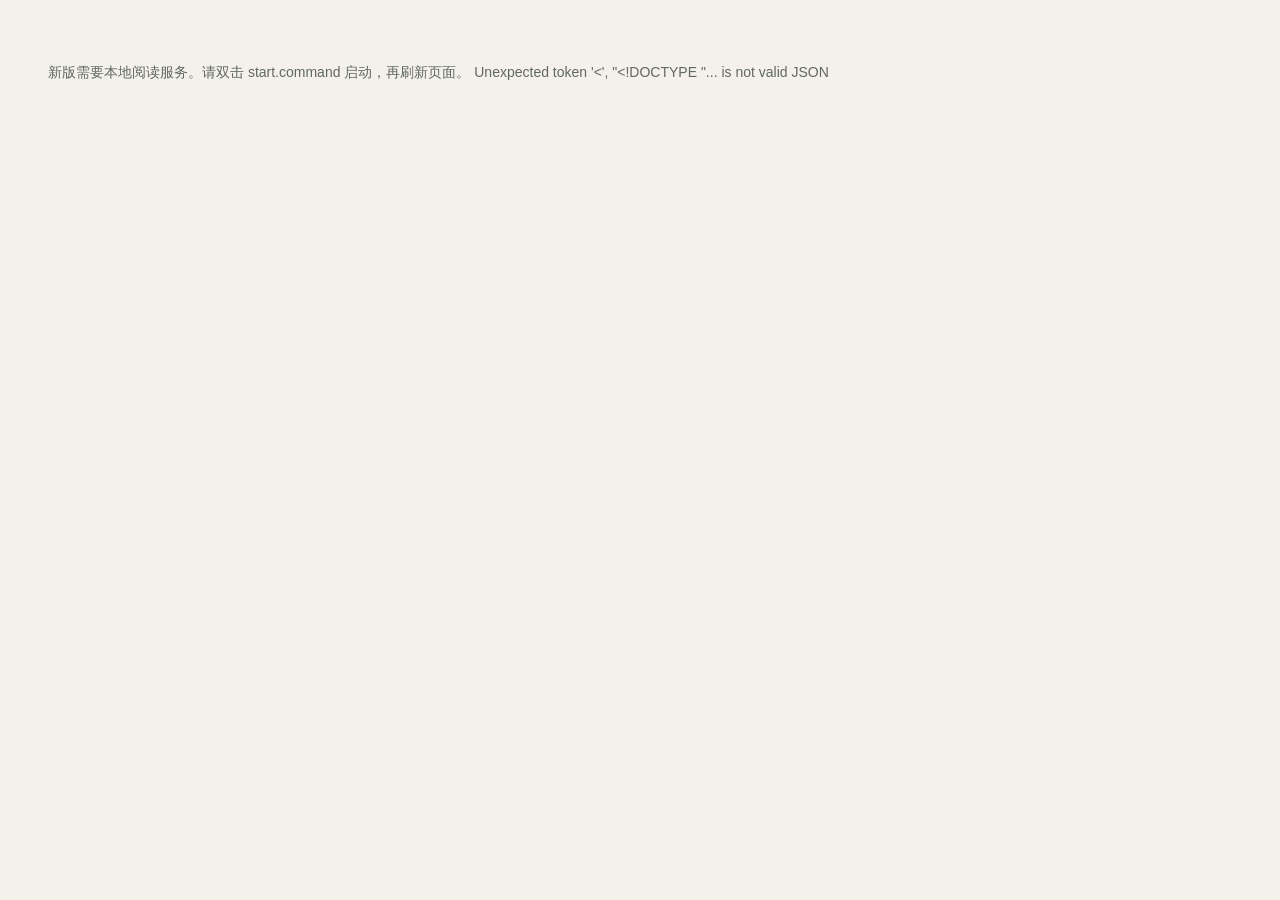
==== commit 14866da0: "Refine reading margins, comparison, and inherited settings" ====
--- a/index.html
+++ b/index.html
@@ -10,7 +10,7 @@
     />
     <title>页间 · 书库</title>
     <link rel="icon" href="/assets/favicon.svg" />
-    <link rel="stylesheet" href="/layout.css?v=2.57" />
+    <link rel="stylesheet" href="/layout.css?v=2.59" />
   </head>
   <body data-theme="paper" data-view="library">
     <div id="startup" class="startup" role="status" aria-label="正在打开书库">
@@ -243,7 +243,7 @@
             </div>
             <fieldset id="data-actions">
               <h2>设备迁移</h2>
-              <p class="setting-note">迁移书籍、进度与书签；已有同书保留本机记录。文本排版不同，恢复位置可能略有偏移。</p>
+              <p class="setting-note">合并书籍和阅读记录，保留已有进度与排版。服务密钥不会迁移。</p>
               <p id="transfer-preview" class="setting-note" role="status"></p><details hidden><summary>跳过的书籍</summary><p id="transfer-skipped" class="setting-note"></p></details><div class="service-actions"><button id="transfer-export" class="secondary-button">导出迁移包</button><button id="transfer-import" class="secondary-button">导入迁移包…</button></div>
               <input type="file" id="transfer-file" accept=".pbtransfer" hidden />
               <h2>备份与恢复</h2>
@@ -322,28 +322,7 @@
         </div>
         <div class="reader-actions">
           <div id="reader-pinned-tools" class="reader-pinned-tools"></div>
-          <details id="reading-records" class="reading-records">
-            <summary class="icon-button" aria-label="页边与阅读记录" title="页边"><i data-icon="history"></i></summary>
-            <div class="reading-records-menu">
-              <button id="records-bookmarks"><i data-icon="bookmark"></i>书签</button>
-          <button
-            class="icon-button"
-            id="ai-open"
-            aria-label="书内 AI 答疑"
-            title="书内答疑"
-          >
-            <i data-icon="ask"></i>答疑记录
-          </button>
-          <button
-            id="translation-history-open"
-            class="icon-button"
-            title="本书翻译收藏"
-            aria-label="本书翻译收藏"
-          >
-            <i data-icon="translate"></i>翻译收藏
-          </button>
-            </div>
-          </details>
+          <button id="reading-records" aria-label="页边" aria-controls="reading-margins" aria-expanded="false"><i data-icon="history"></i><span>页边</span></button>
 
           <button
             class="icon-button"
@@ -414,7 +393,7 @@
             aria-expanded="false"
           >
             Aa</button
-          ><details id="reader-more" class="reader-more"><summary class="icon-button" aria-label="更多阅读工具">⋯</summary><div id="reader-more-tools" class="reader-more-tools"><button id="timer-start" class="secondary-button">专注计时</button><button id="pin-current-page" class="secondary-button" hidden>固定此页</button></div></details><button class="icon-button" id="book-options" aria-label="书籍设置">
+          ><details id="reader-more" class="reader-more"><summary class="icon-button" aria-label="更多阅读工具">⋯</summary><div id="reader-more-tools" class="reader-more-tools"><button id="comparison-open" class="secondary-button" aria-pressed="false">对照阅读</button><button id="timer-start" class="secondary-button">专注计时</button><button id="pin-current-page" class="secondary-button" hidden>固定此页</button></div></details><button class="icon-button" id="book-options" aria-label="书籍设置">
             <i data-icon="more"></i>
           </button>
         </div>
@@ -595,6 +574,8 @@
       <button id="selection-more-toggle" popovertarget="selection-more-menu" aria-label="更多选段操作">⋯</button>
     </div>
     <div id="selection-more-menu" popover>
+      <button id="save-selection-note" type="button">保存并记一句</button>
+      <button id="lookup-selection" type="button" hidden>本机词典</button>
       <button id="pin-selection" type="button">固定引用</button>
       <button id="chapter-start" hidden><i data-icon="toc"></i>从这里分章</button>
     </div>
@@ -692,24 +673,27 @@
               </button>
             </div>
           </form>
-          <div class="translation-languages">
-            <label
-              ><span class="visually-hidden">原文语言</span
-              ><select id="translation-from" aria-label="原文语言"></select
-            ></label>
-            <button
-              id="translation-swap"
-              class="icon-button"
-              title="交换语言"
-              aria-label="交换语言"
-            >
-              <i data-icon="swap"></i>
-            </button>
-            <label
-              ><span class="visually-hidden">译文语言</span
-              ><select id="translation-to" aria-label="译文语言"></select
-            ></label>
-          </div>
+          <details id="translation-language-options" class="translation-language-options" open>
+            <summary>语言</summary>
+            <div class="translation-languages">
+              <label
+                ><span class="visually-hidden">原文语言</span
+                ><select id="translation-from" aria-label="原文语言"></select
+              ></label>
+              <button
+                id="translation-swap"
+                class="icon-button"
+                title="交换语言"
+                aria-label="交换语言"
+              >
+                <i data-icon="swap"></i>
+              </button>
+              <label
+                ><span class="visually-hidden">译文语言</span
+                ><select id="translation-to" aria-label="译文语言"></select
+              ></label>
+            </div>
+          </details>
           <section class="translation-result-card">
             <div class="translation-provider">
               <label for="translation-provider" class="visually-hidden"
@@ -1220,6 +1204,6 @@
       aria-live="polite"
       aria-relevant="additions"
     ></div>
-    <script type="module" src="/ui/bootstrap.mjs?v=2.57"></script>
+    <script type="module" src="/ui/bootstrap.mjs?v=2.59"></script>
   </body>
 </html>
--- a/layout.css
+++ b/layout.css
@@ -31,13 +31,13 @@
 }
 :root {
   color-scheme: light;
-  --bg: #f2f0ea;
+  --bg: #f4f1ea;
   --surface: #fff;
-  --paper: #fffdf8;
+  --paper: #fffcf5;
   --rail: #f6f5f0;
-  --ink: #252a26;
+  --ink: #252824;
   --secondary: #60695f;
-  --accent: #456652;
+  --accent: #3e5d49;
   --soft: #e5eae3;
   --line: #dfe7e1;
   --shadow: 0 2px 6px #14281e08, 0 16px 40px -8px #14281e1c;
@@ -198,6 +198,7 @@
   white-space: pre-wrap;
 }
 body[data-theme="sage"] {
+  --text-selection: #c9d9c5;
   --bg: #e3eae1;
   --rail: #edf2eb;
   --surface: #f5f8f1;
@@ -209,6 +210,7 @@
   --soft: #dce8d8;
 }
 body[data-theme="blue"] {
+  --text-selection: #c8d9ee;
   --bg: #e6ecf2;
   --rail: #f0f4f8;
   --surface: #f7faff;
@@ -220,6 +222,7 @@
   --soft: #dce8f2;
 }
 body[data-theme="night"] {
+  --text-selection: #514432;
   color-scheme: dark;
   --bg: #0e1512;
   --rail: #121b16;
@@ -245,6 +248,7 @@
   /* Resolve derived colors beside the body theme overrides. */
   --control-glass: color-mix(in srgb, var(--surface) 88%, transparent);
   --selection: color-mix(in srgb, var(--accent) 32%, transparent);
+  --text-selection: #e8dcc6;
   --turn-shadow: 0 2px 14px color-mix(in srgb, var(--ink) 4%, transparent);
   --turn-shade: color-mix(in srgb, var(--ink) 3%, transparent);
   --turn-highlight: color-mix(in srgb, var(--ink) 3%, transparent);
@@ -859,7 +863,8 @@
   font-size: 12px;
 }
 .service-field input,
-.service-field select {
+.service-field select,
+.service-field textarea {
   width: 100%;
   min-width: 0;
   height: 44px;
@@ -870,6 +875,13 @@
   color: var(--ink);
   font: inherit;
 }
+.service-field textarea {
+  height: auto;
+  min-height: 120px;
+  padding: 12px;
+  line-height: 1.6;
+  resize: vertical;
+}
 .service-field input::placeholder {
   color: var(--secondary);
   opacity: 0.8;
@@ -1125,6 +1137,44 @@
   position: relative;
   overflow: hidden;
 }
+body[data-comparison="open"] > .reader { width:calc(100% - var(--comparison-size, 50vw)); }
+body[data-comparison="open"] > .reader .reader-heading,
+body[data-comparison="open"] > .reader .reader-pinned-tools,
+body[data-comparison="open"] > .reader #position-label,
+body[data-comparison="open"] > .reader #timer-button { display:none; }
+body[data-comparison="open"] > .reader .reader-bar { gap:8px; padding:0 12px; }
+body[data-comparison="open"] > .reader .reader-aside { width:min(288px, calc(100% - 24px)); }
+body[data-comparison="open"] > .reader .reader-footer { gap:8px; padding:0 12px; justify-content:space-between; }
+.comparison-pane { position:fixed; z-index:24; right:0; top:0; bottom:0; width:var(--comparison-size, 50vw); display:flex; flex-direction:column; background:var(--paper); border-left:1px solid var(--line); }
+.comparison-pane > header { height:44px; flex:none; display:flex; align-items:center; justify-content:space-between; padding:0 12px 0 20px; border-bottom:1px solid var(--line); }
+.comparison-pane > header strong { font-size:13px; font-weight:500; color:var(--secondary); }
+.comparison-pane > iframe { border:0; width:100%; flex:1; min-height:0; }
+.comparison-loading { position:absolute; inset:44px 0 0; display:grid; place-content:center; gap:12px; text-align:center; font-size:13px; background:var(--paper); }
+.comparison-handle { position:absolute; z-index:2; left:-5px; top:44px; bottom:0; width:10px; cursor:col-resize; touch-action:none; }
+.comparison-handle:focus-visible { outline:2px solid var(--accent); outline-offset:-4px; }
+body[data-mode="reference"] #reader-home,
+body[data-mode="reference"] #reading-records,
+body[data-mode="reference"] #reader-pinned-tools,
+body[data-mode="reference"] #source-pdf-open,
+body[data-mode="reference"] #reader-more,
+body[data-mode="reference"] #reader-process,
+body[data-mode="reference"] #focus-button,
+body[data-mode="reference"] #position-label,
+body[data-mode="reference"] #timer-button,
+body[data-mode="reference"] .bar-divider { display:none!important; }
+body[data-mode="reference"] .reader-bar { height:44px; padding:0 12px; }
+body[data-mode="reference"] .reader-heading { min-width:0; }
+body[data-mode="reference"] .reader-footer { padding:0 12px; gap:8px; justify-content:space-between; }
+body[data-comparison-layout="switch"] > .reader { width:100%; height:calc(100dvh - 44px); }
+body[data-comparison-layout="switch"][data-comparison-active="reference"] > .reader,
+body[data-comparison-layout="switch"][data-comparison-active="main"] > .comparison-pane { visibility:hidden; }
+body[data-comparison-layout="switch"] > .comparison-pane { inset:0 0 44px; width:100%; border:0; }
+body[data-comparison-layout="switch"] > .comparison-pane > header { display:none; }
+body[data-comparison-layout="switch"] .comparison-loading { inset:0; }
+.comparison-switcher { position:fixed; z-index:25; inset:auto 0 0; height:44px; display:flex; justify-content:center; align-items:center; gap:8px; border-top:1px solid var(--line); background:var(--paper); }
+.comparison-switcher button { min-width:40px; min-height:36px; padding:0 12px; border-radius:6px; }
+.comparison-switcher button[aria-pressed="true"] { background:var(--soft); color:var(--accent); }
+.comparison-switcher svg { width:16px; height:16px; }
 .reader-bar {
   background: color-mix(in srgb, var(--paper) 84%, transparent);
   backdrop-filter: blur(16px) saturate(140%);
@@ -2438,28 +2488,6 @@
   white-space: nowrap;
   overflow: hidden;
   text-overflow: ellipsis;
-}
-.cover-format {
-  position: absolute;
-  top: 24px;
-  left: 24px;
-  font-size: 10px;
-  letter-spacing: 0.12em;
-  opacity: 0.8;
-}
-.cover-stamp {
-  position: absolute;
-  font:
-    160px ReaderHanSerif,
-    serif;
-  opacity: 0.05;
-  right: -12px;
-  bottom: 32px;
-  pointer-events: none;
-}
-.small-cover .cover-format,
-.small-cover .cover-stamp {
-  display: none;
 }
 .continue-copy h2 {
   overflow: hidden;
@@ -3954,17 +3982,29 @@
 .source-acquire input, .source-filters input { accent-color:var(--accent); }
 
 /* Reserve reading space for a docked table of contents. */
-.reader.toc-docked:not(.focused) .reader-stage { margin-left:320px; }
+.reader.toc-docked:not(.focused) .reader-stage { margin-left:280px; }
+.reader.margins-docked { --margin-width:clamp(328px, 28vw, 400px); }
+.reader.margins-docked .reader-stage { margin-right:var(--margin-width); }
 .reader.focused .reader-aside { display:none; }
-@media(min-width:1100px) { .reader.toc-docked .reader-aside { top:72px; bottom:64px; left:16px; } }
+@media(min-width:1100px) {
+  .reader.toc-docked .reader-aside { top:56px; bottom:48px; left:0; width:280px; border:0; border-right:1px solid var(--line); border-radius:0; box-shadow:none; background:var(--paper); }
+}
 .continue-card { min-height:116px; padding:16px 24px; margin-bottom:20px; gap:20px; }
 .continue-card .small-cover { width:56px; height:78px; }
 #folder-navigation { margin:16px 0; }
 .library-tools { margin-bottom:20px; }
-.book-grid { grid-template-columns:repeat(auto-fill,minmax(140px,1fr)); gap:24px; }
-.library-book { max-width:180px; }
+#library-view { max-width:1064px; margin-inline:auto; }
+#continue-reading { max-width:760px; }
+.book-grid { grid-template-columns:repeat(auto-fit,minmax(min(136px,100%), 172px)); gap:24px; }
+.library-book { max-width:172px; }
+@media(max-width:460px) { .book-grid { grid-template-columns:repeat(2,minmax(0,1fr)); gap:16px; } }
+#chapter-body ::selection, #chapter-body::selection { background:var(--text-selection); }
+.compact-tool { min-height:36px; padding:0 10px; }
+#quick-settings [data-overridden]::before { content:""; position:absolute; left:-9px; top:50%; width:4px; height:4px; margin-top:-2px; border-radius:50%; background:var(--accent); }
+#quick-settings [data-overridden] { position:relative; }
+
 .reader-actions { gap:4px; }
-#ai-open, #toc-toggle, #reader-settings-open { margin-left:8px; border-left:1px solid var(--line); border-radius:0; }
+#toc-toggle, #reader-settings-open { margin-left:8px; border-left:1px solid var(--line); border-radius:0; }
 .reader-footer { font-size:12px; }
 .library-heading-actions { display:flex; align-items:center; gap:12px; }
 .library-management { position:relative; }
@@ -3979,19 +4019,15 @@
 #position-label, .page-controls, .timer-button { font-size:12px; }
 
 /* Existing reading records share one entry without merging their storage. */
-.reading-records { position:relative; }
-.reading-records > summary { list-style:none; cursor:pointer; }
-.reading-records > summary::-webkit-details-marker { display:none; }
-.reading-records-menu { position:absolute; right:0; top:calc(100% + 8px); width:192px; padding:8px; background:var(--surface); border:1px solid var(--line); border-radius:12px; box-shadow:var(--shadow); z-index:20; }
-.reading-records-menu button { display:flex; align-items:center; gap:12px; width:100%; height:44px; padding:8px 12px; text-align:left; border:0 !important; border-radius:8px; color:var(--ink); }
-.reading-records-menu button:hover { background:var(--soft); }
+#reading-records { display:inline-flex; align-items:center; min-width:36px; min-height:36px; gap:6px; padding:0 8px; border-radius:8px; }
+#reading-records[aria-expanded="true"] { background:var(--soft); color:var(--accent); }
+@media(max-width:700px) { #reading-records span { display:none; } }
 .processing-advanced { margin-top:16px; }
 .processing-advanced > summary { cursor:pointer; padding:12px 0; color:var(--secondary); font-size:14px; }
 summary:focus-visible { outline:2px solid var(--accent); outline-offset:3px; }
 #cloud-status:empty { display:none; }
 .reader-bar { position:relative; z-index:30; }
 
-.reading-records-menu .icon-button { width:100%; height:44px; padding:8px 12px; }
 .data-settings #transfer-file + h2 { margin-top:24px; padding-top:24px; border-top:1px solid var(--line); }
 
 /* Review iteration — the book title carries the card; folders form the library scope. */
@@ -4047,15 +4083,39 @@
 }
 @media(prefers-reduced-motion:reduce) { .reader-bar { transition:none; } }
 
-.margins-dialog { width:min(840px,calc(100vw - 32px)); max-height:88dvh; padding:24px; }
+.margins-dialog { width:min(760px,calc(100vw - 24px)); max-height:82dvh; padding:20px 24px 24px; }
+.margins-dialog:not(.is-docked) { position:fixed; inset:auto 0 0; margin:0 auto; border-radius:16px 16px 0 0; }
+.margins-dialog.is-docked { position:absolute; inset:56px 0 48px auto; width:var(--margin-width); height:calc(100% - 104px); max-height:none; margin:0; padding:16px 20px; border:0; border-left:1px solid var(--line); border-radius:0; box-shadow:none; background:var(--paper); z-index:10; }
+.margins-dialog:focus { outline:none; }
+.margins-dialog .dialog-heading { padding:0 0 12px; margin:0; }
+.margins-dialog .dialog-heading h2 { font-size:21px; margin:0; }
+.margins-dialog [data-status]:empty { display:none; }
+.margins-dialog [data-status] { color:var(--secondary); font-size:13px; }
+.margin-chapter h3 { margin:20px 0 0; color:var(--secondary); font-size:13px; font-weight:600; }
+.margin-chapter + .margin-chapter { margin-top:24px; }
+.margin-result { margin-top:24px; }
+.margin-result h3 { font:600 12px -apple-system,BlinkMacSystemFont,sans-serif; color:var(--secondary); }
+.margin-quote img { max-width:100%; height:auto; }
+.margin-saved-note { padding:10px 12px; border-left:2px solid color-mix(in srgb, var(--accent) 20%, #ad845e); background:color-mix(in srgb, var(--paper) 91%, #ad845e); white-space:pre-wrap; }
+.margin-more .margin-remove { color:var(--error); }
+.margin-more { margin-left:auto; }
+.margin-source-ref { display:block; padding:4px 0; color:var(--accent); text-align:left; }
+.margins-tools select, .margins-tools summary, .margin-more summary { background:var(--surface); color:var(--ink); border:1px solid var(--line); border-radius:8px; padding:8px; }
+.margins-tools summary, .margin-more summary { list-style:none; cursor:pointer; }
+.margins-tools summary::-webkit-details-marker, .margin-more summary::-webkit-details-marker { display:none; }
+.margins-tools details, .margin-more { position:relative; }
+.margins-tools details div, .margin-more div { position:absolute; top:calc(100% + 4px); right:0; min-width:128px; padding:4px; background:var(--surface); border:1px solid var(--line); border-radius:8px; box-shadow:var(--shadow-card); z-index:1; }
+.margin-more button { display:block; width:100%; padding:8px; text-align:left; white-space:nowrap; }
+.margins-tools details button:hover, .margin-more button:hover, .margin-row:hover { background:var(--soft); }
+
 .margins-tools { display:flex; align-items:center; gap:12px; margin-bottom:24px; }
-.margins-tools select { min-width:0; padding:8px; }
+.margins-tools select { min-width:0; max-width:48%; padding:8px; min-height:34px; }
 .margins-tools details { margin-left:auto; position:relative; }
 .margins-tools details button { display:block; padding:8px; }
 .margin-row { display:block; width:100%; text-align:left; padding:20px 0; border-bottom:1px solid var(--line); }
 .margin-row strong { display:-webkit-box; -webkit-line-clamp:3; -webkit-box-orient:vertical; overflow:hidden; font-size:15px; line-height:1.8; font-weight:400; }
 .margin-row small, .margin-citation { display:block; color:var(--secondary); font-size:12px; margin-top:8px; }
-.margin-row p { color:var(--ink); border-left:2px solid var(--accent); padding-left:12px; }
+.margin-row p { color:var(--ink); border-left:2px solid color-mix(in srgb, var(--accent) 20%, #ad845e); padding-left:12px; }
 .margin-detail-actions { display:flex; flex-wrap:wrap; gap:8px; }
 .margins-dialog [data-detail] { margin-top:24px; padding-top:24px; border-top:1px solid var(--line); }
 .margin-note { display:grid; gap:8px; margin:24px 0 12px; font-size:13px; }
@@ -4072,6 +4132,9 @@
 #transfer-skipped { white-space:pre-wrap; }
 
 .translation-panel.word-translation { width:min(360px,calc(100vw - 24px)); }
+.translation-language-options > summary { display:none; }
+.word-translation .translation-language-options > summary { display:list-item; cursor:pointer; font-size:12px; color:var(--secondary); padding:6px 4px; }
+.word-translation .translation-provider { color:var(--secondary); border-bottom:0; padding-bottom:2px; }
 .selection-toolbar[data-content="word"] #translate-selection { order:-1; }
 .selection-toolbar[data-content="equation"] #ask-selection, .selection-toolbar[data-content="image"] #ask-selection { order:-1; }
 .type-sample #sample-source { width:auto; margin-bottom:24px; font:13px -apple-system,BlinkMacSystemFont,sans-serif; color:var(--secondary); background:transparent; padding:8px; border:1px solid var(--line); border-radius:8px; }
@@ -4085,4 +4148,3 @@
 
 .margins-dialog:has([data-list][hidden]) [data-detail] { margin:0; padding:0; border-top:0; }
 .margin-detail-actions { margin-bottom:20px; }
-.margin-detail-actions [data-remove] { margin-left:auto; }
